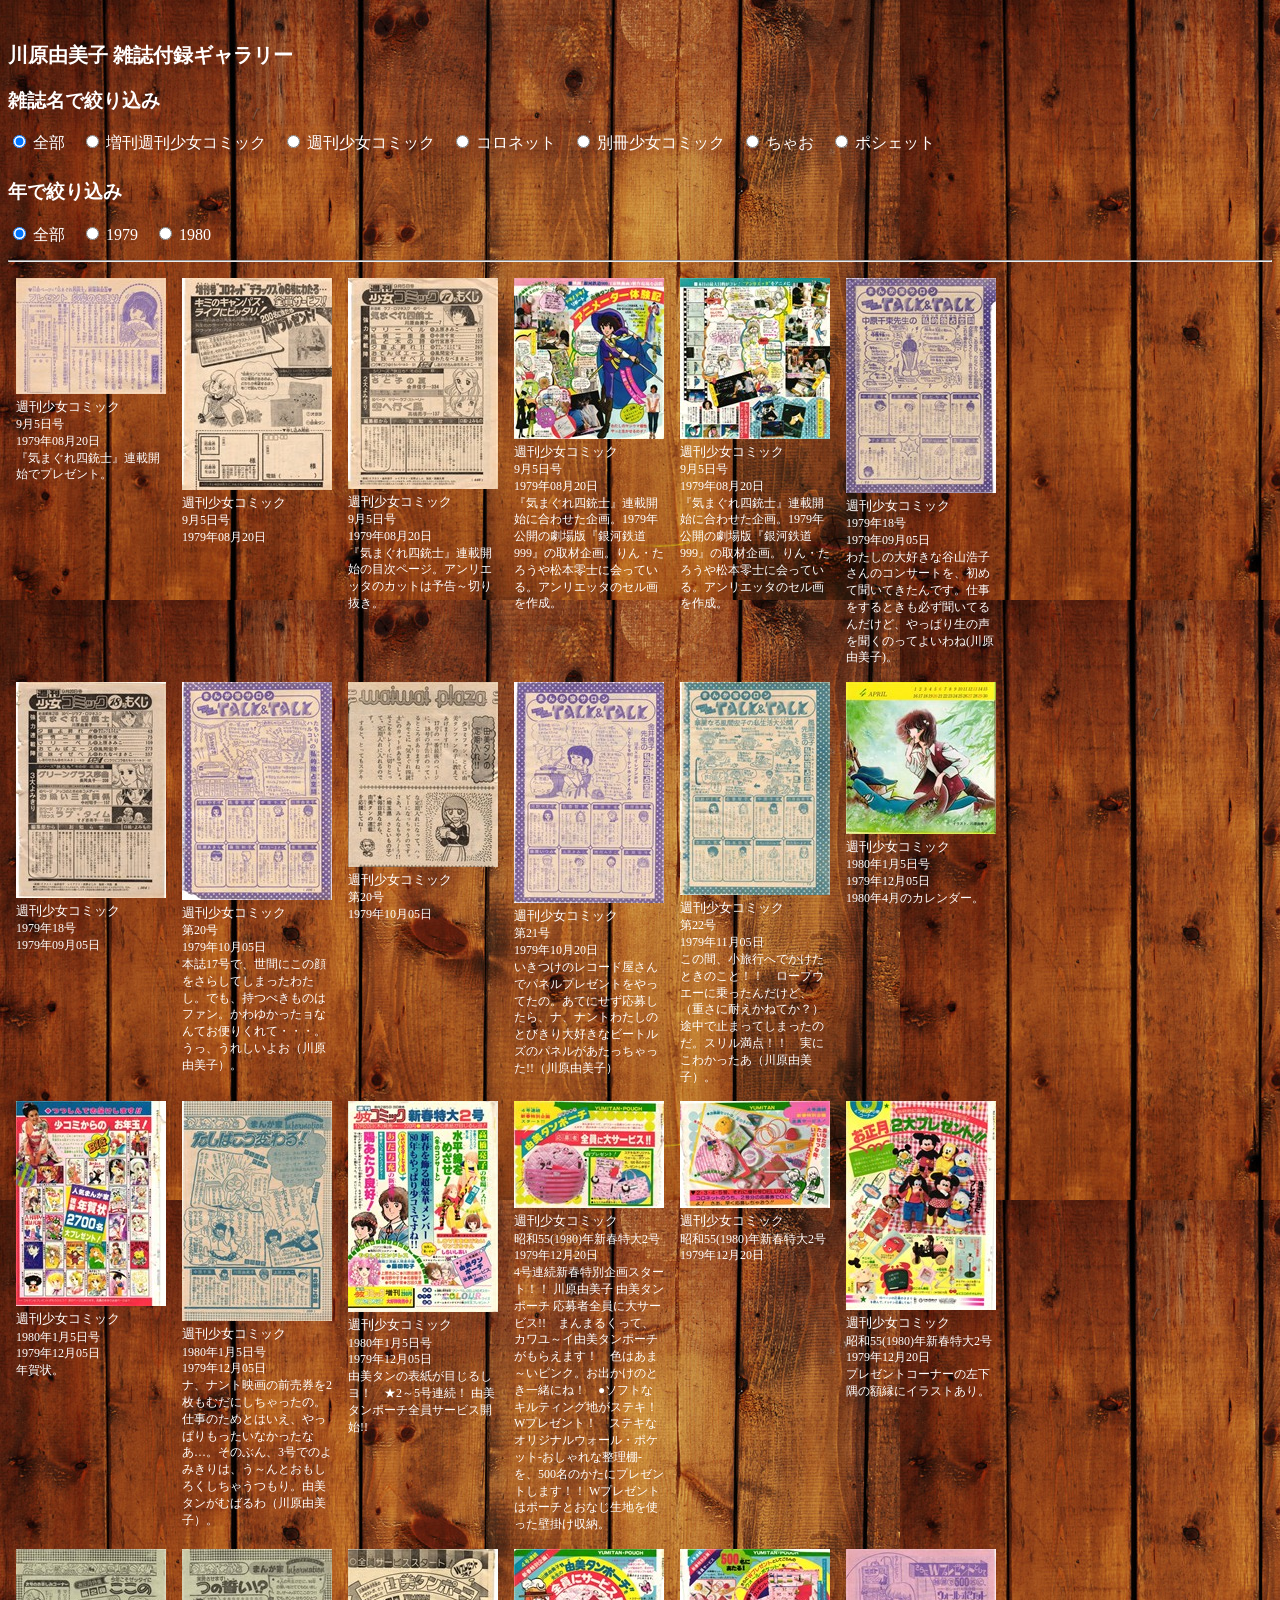
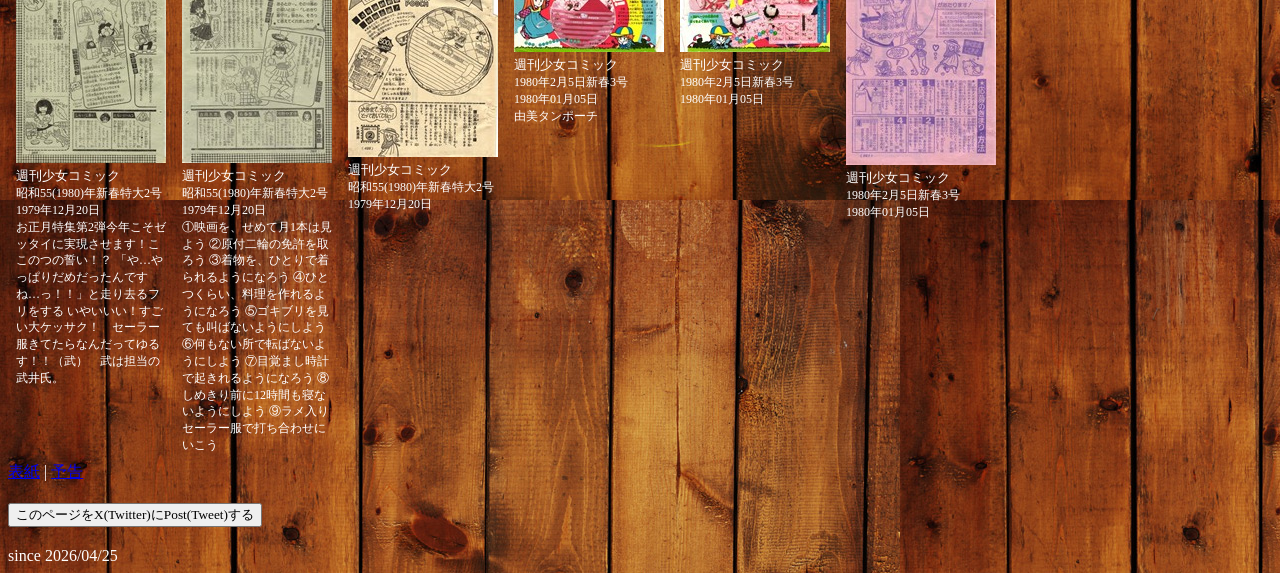
==== appendix.html @ 7e4a9cc9 "自動更新 - 雑誌名: 週刊少女コミック - 号数: 1980年2月5日新春3号 - 発行日: 1980年01月05日 - コミット日時: 2026/08/15 20:15:08" ====
﻿﻿
<!DOCTYPE html>
<html lang="ja">
<head>
	<meta charset="utf-8" />
	<title>川原由美子 雑誌付録ギャラリー</title>

	<link rel="stylesheet" href="css/lightbox.css" />

	<!-- 背景専用 CSS -->
	<link rel="stylesheet" href="css/background.css" />

	<!-- ギャラリー専用 CSS -->
	<link rel="stylesheet" href="css/gallery.css" />
</head>
<body>

	<h1>川原由美子 雑誌付録ギャラリー</h1>

	<!-- ========================= -->
	<!-- フィルタ UI プレースホルダ -->
	<!-- ========================= -->

	<div id="filter-area">

		<!-- 雑誌名フィルタ（C# が差し込む） -->
		<div class="filter-block">
			<h3>雑誌名で絞り込み</h3>
			<span class="filter-radio"><label><input type="radio" name="magazine-filter" value="ALL" checked> 全部</label></span>
<span class="filter-radio"><label><input type="radio" name="magazine-filter" value="増刊週刊少女コミック"> 増刊週刊少女コミック</label></span>
<span class="filter-radio"><label><input type="radio" name="magazine-filter" value="週刊少女コミック"> 週刊少女コミック</label></span>
<span class="filter-radio"><label><input type="radio" name="magazine-filter" value="コロネット"> コロネット</label></span>
<span class="filter-radio"><label><input type="radio" name="magazine-filter" value="別冊少女コミック"> 別冊少女コミック</label></span>
<span class="filter-radio"><label><input type="radio" name="magazine-filter" value="ちゃお"> ちゃお</label></span>
<span class="filter-radio"><label><input type="radio" name="magazine-filter" value="ポシェット"> ポシェット</label></span>

		</div>

		<!-- 年フィルタ（C# が差し込む） -->
		<div class="filter-block">
			<h3>年で絞り込み</h3>
			<span class="filter-radio"><label><input type="radio" name="year-filter" value="ALL" checked> 全部</label></span>
<span class="filter-radio"><label><input type="radio" name="year-filter" value="1979"> 1979</label></span>
<span class="filter-radio"><label><input type="radio" name="year-filter" value="1980"> 1980</label></span>

		</div>

	</div>

	<hr />

	<!-- ========================= -->
	<!-- ギャラリー本体 -->
	<!-- ========================= -->
	<table class="magazine">
<tr class="mag">
  <td data-mag="週刊少女コミック" data-year="1979">
<p class="magcover">
  <a href="images/big/1979年08月20日_週刊少女コミック_9月5日号_01.jpg" data-lightbox="kawahara" data-title="週刊少女コミック 1979年08月20日 9月5日号 川原由美子">
<img src="images/thumbnail/1979年08月20日_週刊少女コミック_9月5日号_01.jpg" width="150" alt="1979年08月20日" />
  </a>
</p>
<p class="detail">
  <span class="magazine-name">週刊少女コミック</span><br />
  <span class="japanese-text">9月5日号</span><br />
  <span class="japanese-text">1979年08月20日</span><br />
  <span class="japanese-text">『気まぐれ四銃士』連載開始でプレゼント。</span><br />
</p>
  </td>
  <td data-mag="週刊少女コミック" data-year="1979">
<p class="magcover">
  <a href="images/big/1979年08月20日_週刊少女コミック_9月5日号_04.jpg" data-lightbox="kawahara" data-title="週刊少女コミック 1979年08月20日 9月5日号 川原由美子">
<img src="images/thumbnail/1979年08月20日_週刊少女コミック_9月5日号_04.jpg" width="150" alt="1979年08月20日" />
  </a>
</p>
<p class="detail">
  <span class="magazine-name">週刊少女コミック</span><br />
  <span class="japanese-text">9月5日号</span><br />
  <span class="japanese-text">1979年08月20日</span><br />
  <span class="japanese-text"></span><br />
</p>
  </td>
  <td data-mag="週刊少女コミック" data-year="1979">
<p class="magcover">
  <a href="images/big/1979年08月20日_週刊少女コミック_9月5日号_05.jpg" data-lightbox="kawahara" data-title="週刊少女コミック 1979年08月20日 9月5日号 川原由美子">
<img src="images/thumbnail/1979年08月20日_週刊少女コミック_9月5日号_05.jpg" width="150" alt="1979年08月20日" />
  </a>
</p>
<p class="detail">
  <span class="magazine-name">週刊少女コミック</span><br />
  <span class="japanese-text">9月5日号</span><br />
  <span class="japanese-text">1979年08月20日</span><br />
  <span class="japanese-text">『気まぐれ四銃士』連載開始の目次ページ。アンリエッタのカットは予告～切り抜き。</span><br />
</p>
  </td>
  <td data-mag="週刊少女コミック" data-year="1979">
<p class="magcover">
  <a href="images/big/1979年08月20日_週刊少女コミック_9月5日号_06.jpg" data-lightbox="kawahara" data-title="週刊少女コミック 1979年08月20日 9月5日号 川原由美子">
<img src="images/thumbnail/1979年08月20日_週刊少女コミック_9月5日号_06.jpg" width="150" alt="1979年08月20日" />
  </a>
</p>
<p class="detail">
  <span class="magazine-name">週刊少女コミック</span><br />
  <span class="japanese-text">9月5日号</span><br />
  <span class="japanese-text">1979年08月20日</span><br />
  <span class="japanese-text">『気まぐれ四銃士』連載開始に合わせた企画。1979年公開の劇場版『銀河鉄道999』の取材企画。りん・たろうや松本零士に会っている。アンリエッタのセル画を作成。</span><br />
</p>
  </td>
  <td data-mag="週刊少女コミック" data-year="1979">
<p class="magcover">
  <a href="images/big/1979年08月20日_週刊少女コミック_9月5日号_07.jpg" data-lightbox="kawahara" data-title="週刊少女コミック 1979年08月20日 9月5日号 川原由美子">
<img src="images/thumbnail/1979年08月20日_週刊少女コミック_9月5日号_07.jpg" width="150" alt="1979年08月20日" />
  </a>
</p>
<p class="detail">
  <span class="magazine-name">週刊少女コミック</span><br />
  <span class="japanese-text">9月5日号</span><br />
  <span class="japanese-text">1979年08月20日</span><br />
  <span class="japanese-text">『気まぐれ四銃士』連載開始に合わせた企画。1979年公開の劇場版『銀河鉄道999』の取材企画。りん・たろうや松本零士に会っている。アンリエッタのセル画を作成。</span><br />
</p>
  </td>
  <td data-mag="週刊少女コミック" data-year="1979">
<p class="magcover">
  <a href="images/big/1979年09月05日_週刊少女コミック_1979年18号_01.jpg" data-lightbox="kawahara" data-title="週刊少女コミック 1979年09月05日 1979年18号 川原由美子">
<img src="images/thumbnail/1979年09月05日_週刊少女コミック_1979年18号_01.jpg" width="150" alt="1979年09月05日" />
  </a>
</p>
<p class="detail">
  <span class="magazine-name">週刊少女コミック</span><br />
  <span class="japanese-text">1979年18号</span><br />
  <span class="japanese-text">1979年09月05日</span><br />
  <span class="japanese-text">わたしの大好きな谷山浩子さんのコンサートを、初めて聞いてきたんです。仕事をするときも必ず聞いてるんだけど、やっぱり生の声を聞くのってよいわね(川原由美子)。</span><br />
</p>
  </td>
</tr>
<tr class="mag">
  <td data-mag="週刊少女コミック" data-year="1979">
<p class="magcover">
  <a href="images/big/1979年09月05日_週刊少女コミック_1979年18号_03.jpg" data-lightbox="kawahara" data-title="週刊少女コミック 1979年09月05日 1979年18号 川原由美子">
<img src="images/thumbnail/1979年09月05日_週刊少女コミック_1979年18号_03.jpg" width="150" alt="1979年09月05日" />
  </a>
</p>
<p class="detail">
  <span class="magazine-name">週刊少女コミック</span><br />
  <span class="japanese-text">1979年18号</span><br />
  <span class="japanese-text">1979年09月05日</span><br />
  <span class="japanese-text"></span><br />
</p>
  </td>
  <td data-mag="週刊少女コミック" data-year="1979">
<p class="magcover">
  <a href="images/big/1979年10月05日_週刊少女コミック_第20号_01.jpg" data-lightbox="kawahara" data-title="週刊少女コミック 1979年10月05日 第20号 川原由美子">
<img src="images/thumbnail/1979年10月05日_週刊少女コミック_第20号_01.jpg" width="150" alt="1979年10月05日" />
  </a>
</p>
<p class="detail">
  <span class="magazine-name">週刊少女コミック</span><br />
  <span class="japanese-text">第20号</span><br />
  <span class="japanese-text">1979年10月05日</span><br />
  <span class="japanese-text">本誌17号で、世間にこの顔をさらしてしまったわたし。でも、持つべきものはファン。かわゆかったョなんてお便りくれて・・・。うっ、うれしいよお（川原由美子）。</span><br />
</p>
  </td>
  <td data-mag="週刊少女コミック" data-year="1979">
<p class="magcover">
  <a href="images/big/1979年10月05日_週刊少女コミック_第20号_04.jpg" data-lightbox="kawahara" data-title="週刊少女コミック 1979年10月05日 第20号 川原由美子">
<img src="images/thumbnail/1979年10月05日_週刊少女コミック_第20号_04.jpg" width="150" alt="1979年10月05日" />
  </a>
</p>
<p class="detail">
  <span class="magazine-name">週刊少女コミック</span><br />
  <span class="japanese-text">第20号</span><br />
  <span class="japanese-text">1979年10月05日</span><br />
  <span class="japanese-text"></span><br />
</p>
  </td>
  <td data-mag="週刊少女コミック" data-year="1979">
<p class="magcover">
  <a href="images/big/1979年10月20日_週刊少女コミック_第21号.jpg" data-lightbox="kawahara" data-title="週刊少女コミック 1979年10月20日 第21号 川原由美子">
<img src="images/thumbnail/1979年10月20日_週刊少女コミック_第21号.jpg" width="150" alt="1979年10月20日" />
  </a>
</p>
<p class="detail">
  <span class="magazine-name">週刊少女コミック</span><br />
  <span class="japanese-text">第21号</span><br />
  <span class="japanese-text">1979年10月20日</span><br />
  <span class="japanese-text">いきつけのレコード屋さんでパネルプレゼントをやってたの。あてにせず応募したら、ナ、ナントわたしのとびきり大好きなビートルズのパネルがあたっちゃった!!（川原由美子）</span><br />
</p>
  </td>
  <td data-mag="週刊少女コミック" data-year="1979">
<p class="magcover">
  <a href="images/big/1979年11月05日_週刊少女コミック_第22号_01.jpg" data-lightbox="kawahara" data-title="週刊少女コミック 1979年11月05日 第22号 川原由美子">
<img src="images/thumbnail/1979年11月05日_週刊少女コミック_第22号_01.jpg" width="150" alt="1979年11月05日" />
  </a>
</p>
<p class="detail">
  <span class="magazine-name">週刊少女コミック</span><br />
  <span class="japanese-text">第22号</span><br />
  <span class="japanese-text">1979年11月05日</span><br />
  <span class="japanese-text">この間、小旅行へでかけたときのこと！！　ロープウエーに乗ったんだけど、（重さに耐えかねてか？）途中で止まってしまったのだ。スリル満点！！　実にこわかったあ（川原由美子）。</span><br />
</p>
  </td>
  <td data-mag="週刊少女コミック" data-year="1979">
<p class="magcover">
  <a href="images/big/1979年12月05日_週刊少女コミック_1980年1月5日号.jpg" data-lightbox="kawahara" data-title="週刊少女コミック 1979年12月05日 1980年1月5日号 川原由美子">
<img src="images/thumbnail/1979年12月05日_週刊少女コミック_1980年1月5日号.jpg" width="150" alt="1979年12月05日" />
  </a>
</p>
<p class="detail">
  <span class="magazine-name">週刊少女コミック</span><br />
  <span class="japanese-text">1980年1月5日号</span><br />
  <span class="japanese-text">1979年12月05日</span><br />
  <span class="japanese-text">1980年4月のカレンダー。</span><br />
</p>
  </td>
</tr>
<tr class="mag">
  <td data-mag="週刊少女コミック" data-year="1979">
<p class="magcover">
  <a href="images/big/1979年12月05日_週刊少女コミック_1980年1月5日号_01.jpg" data-lightbox="kawahara" data-title="週刊少女コミック 1979年12月05日 1980年1月5日号 川原由美子">
<img src="images/thumbnail/1979年12月05日_週刊少女コミック_1980年1月5日号_01.jpg" width="150" alt="1979年12月05日" />
  </a>
</p>
<p class="detail">
  <span class="magazine-name">週刊少女コミック</span><br />
  <span class="japanese-text">1980年1月5日号</span><br />
  <span class="japanese-text">1979年12月05日</span><br />
  <span class="japanese-text">年賀状。</span><br />
</p>
  </td>
  <td data-mag="週刊少女コミック" data-year="1979">
<p class="magcover">
  <a href="images/big/1979年12月05日_週刊少女コミック_1980年1月5日号_02.jpg" data-lightbox="kawahara" data-title="週刊少女コミック 1979年12月05日 1980年1月5日号 川原由美子">
<img src="images/thumbnail/1979年12月05日_週刊少女コミック_1980年1月5日号_02.jpg" width="150" alt="1979年12月05日" />
  </a>
</p>
<p class="detail">
  <span class="magazine-name">週刊少女コミック</span><br />
  <span class="japanese-text">1980年1月5日号</span><br />
  <span class="japanese-text">1979年12月05日</span><br />
  <span class="japanese-text">ナ、ナント映画の前売券を2枚もむだにしちゃったの。仕事のためとはいえ、やっぱりもったいなかったなあ…。そのぶん、3号でのよみきりは、う～んとおもしろくしちゃうつもり。由美タンがむばるわ（川原由美子）。</span><br />
</p>
  </td>
  <td data-mag="週刊少女コミック" data-year="1979">
<p class="magcover">
  <a href="images/big/1979年12月05日_週刊少女コミック_1980年1月5日号_08.jpg" data-lightbox="kawahara" data-title="週刊少女コミック 1979年12月05日 1980年1月5日号 川原由美子">
<img src="images/thumbnail/1979年12月05日_週刊少女コミック_1980年1月5日号_08.jpg" width="150" alt="1979年12月05日" />
  </a>
</p>
<p class="detail">
  <span class="magazine-name">週刊少女コミック</span><br />
  <span class="japanese-text">1980年1月5日号</span><br />
  <span class="japanese-text">1979年12月05日</span><br />
  <span class="japanese-text">由美タンの表紙が目じるしヨ！　★2～5号連続！ 由美タンポーチ全員サービス開始!!</span><br />
</p>
  </td>
  <td data-mag="週刊少女コミック" data-year="1979">
<p class="magcover">
  <a href="images/big/1979年12月20日_週刊少女コミック_ 昭和55(1980)年新春特大2号.jpg" data-lightbox="kawahara" data-title="週刊少女コミック 1979年12月20日  昭和55(1980)年新春特大2号 川原由美子">
<img src="images/thumbnail/1979年12月20日_週刊少女コミック_ 昭和55(1980)年新春特大2号.jpg" width="150" alt="1979年12月20日" />
  </a>
</p>
<p class="detail">
  <span class="magazine-name">週刊少女コミック</span><br />
  <span class="japanese-text"> 昭和55(1980)年新春特大2号</span><br />
  <span class="japanese-text">1979年12月20日</span><br />
  <span class="japanese-text">4号連続新春特別企画スタート！！ 川原由美子 由美タンポーチ 応募者全員に大サービス!!　まんまるくって、カワユ～イ由美タンポーチがもらえます！　色はあま～いピンク。お出かけのとき一緒にね！　●ソフトなキルティング地がステキ！　Wプレゼント！　ステキなオリジナルウォール・ポケット-おしゃれな整理棚-を、500名のかたにプレゼントします！！ Wプレゼントはポーチとおなじ生地を使った壁掛け収納。</span><br />
</p>
  </td>
  <td data-mag="週刊少女コミック" data-year="1979">
<p class="magcover">
  <a href="images/big/1979年12月20日_週刊少女コミック_ 昭和55(1980)年新春特大2号_01.jpg" data-lightbox="kawahara" data-title="週刊少女コミック 1979年12月20日  昭和55(1980)年新春特大2号 川原由美子">
<img src="images/thumbnail/1979年12月20日_週刊少女コミック_ 昭和55(1980)年新春特大2号_01.jpg" width="150" alt="1979年12月20日" />
  </a>
</p>
<p class="detail">
  <span class="magazine-name">週刊少女コミック</span><br />
  <span class="japanese-text"> 昭和55(1980)年新春特大2号</span><br />
  <span class="japanese-text">1979年12月20日</span><br />
  <span class="japanese-text"></span><br />
</p>
  </td>
  <td data-mag="週刊少女コミック" data-year="1979">
<p class="magcover">
  <a href="images/big/1979年12月20日_週刊少女コミック_ 昭和55(1980)年新春特大2号_02.jpg" data-lightbox="kawahara" data-title="週刊少女コミック 1979年12月20日  昭和55(1980)年新春特大2号 川原由美子">
<img src="images/thumbnail/1979年12月20日_週刊少女コミック_ 昭和55(1980)年新春特大2号_02.jpg" width="150" alt="1979年12月20日" />
  </a>
</p>
<p class="detail">
  <span class="magazine-name">週刊少女コミック</span><br />
  <span class="japanese-text"> 昭和55(1980)年新春特大2号</span><br />
  <span class="japanese-text">1979年12月20日</span><br />
  <span class="japanese-text">プレゼントコーナーの左下隅の額縁にイラストあり。</span><br />
</p>
  </td>
</tr>
<tr class="mag">
  <td data-mag="週刊少女コミック" data-year="1979">
<p class="magcover">
  <a href="images/big/1979年12月20日_週刊少女コミック_ 昭和55(1980)年新春特大2号_08.jpg" data-lightbox="kawahara" data-title="週刊少女コミック 1979年12月20日  昭和55(1980)年新春特大2号 川原由美子">
<img src="images/thumbnail/1979年12月20日_週刊少女コミック_ 昭和55(1980)年新春特大2号_08.jpg" width="150" alt="1979年12月20日" />
  </a>
</p>
<p class="detail">
  <span class="magazine-name">週刊少女コミック</span><br />
  <span class="japanese-text"> 昭和55(1980)年新春特大2号</span><br />
  <span class="japanese-text">1979年12月20日</span><br />
  <span class="japanese-text">お正月特集第2弾今年こそゼッタイに実現させます！ここのつの誓い！？ 「や…やっぱりだめだったんですね…っ！！」と走り去るフリをする いやいいい！すごい大ケッサク！　セーラー服きてたらなんだってゆるす！！（武）　武は担当の武井氏。</span><br />
</p>
  </td>
  <td data-mag="週刊少女コミック" data-year="1979">
<p class="magcover">
  <a href="images/big/1979年12月20日_週刊少女コミック_ 昭和55(1980)年新春特大2号_09.jpg" data-lightbox="kawahara" data-title="週刊少女コミック 1979年12月20日  昭和55(1980)年新春特大2号 川原由美子">
<img src="images/thumbnail/1979年12月20日_週刊少女コミック_ 昭和55(1980)年新春特大2号_09.jpg" width="150" alt="1979年12月20日" />
  </a>
</p>
<p class="detail">
  <span class="magazine-name">週刊少女コミック</span><br />
  <span class="japanese-text"> 昭和55(1980)年新春特大2号</span><br />
  <span class="japanese-text">1979年12月20日</span><br />
  <span class="japanese-text">①映画を、せめて月1本は見よう ②原付二輪の免許を取ろう ③着物を、ひとりで着られるようになろう ④ひとつくらい、料理を作れるようになろう ⑤ゴキブリを見ても叫ばないようにしよう ⑥何もない所で転ばないようにしよう ⑦目覚まし時計で起きれるようになろう ⑧しめきり前に12時間も寝ないようにしよう ⑨ラメ入りセーラー服で打ち合わせにいこう</span><br />
</p>
  </td>
  <td data-mag="週刊少女コミック" data-year="1979">
<p class="magcover">
  <a href="images/big/1979年12月20日_週刊少女コミック_ 昭和55(1980)年新春特大2号_10.jpg" data-lightbox="kawahara" data-title="週刊少女コミック 1979年12月20日  昭和55(1980)年新春特大2号 川原由美子">
<img src="images/thumbnail/1979年12月20日_週刊少女コミック_ 昭和55(1980)年新春特大2号_10.jpg" width="150" alt="1979年12月20日" />
  </a>
</p>
<p class="detail">
  <span class="magazine-name">週刊少女コミック</span><br />
  <span class="japanese-text"> 昭和55(1980)年新春特大2号</span><br />
  <span class="japanese-text">1979年12月20日</span><br />
  <span class="japanese-text"></span><br />
</p>
  </td>
  <td data-mag="週刊少女コミック" data-year="1980">
<p class="magcover">
  <a href="images/big/1980年01月05日_週刊少女コミック_1980年2月5日新春3号.jpg" data-lightbox="kawahara" data-title="週刊少女コミック 1980年01月05日 1980年2月5日新春3号 川原由美子">
<img src="images/thumbnail/1980年01月05日_週刊少女コミック_1980年2月5日新春3号.jpg" width="150" alt="1980年01月05日" />
  </a>
</p>
<p class="detail">
  <span class="magazine-name">週刊少女コミック</span><br />
  <span class="japanese-text">1980年2月5日新春3号</span><br />
  <span class="japanese-text">1980年01月05日</span><br />
  <span class="japanese-text">由美タンポーチ</span><br />
</p>
  </td>
  <td data-mag="週刊少女コミック" data-year="1980">
<p class="magcover">
  <a href="images/big/1980年01月05日_週刊少女コミック_1980年2月5日新春3号_01.jpg" data-lightbox="kawahara" data-title="週刊少女コミック 1980年01月05日 1980年2月5日新春3号 川原由美子">
<img src="images/thumbnail/1980年01月05日_週刊少女コミック_1980年2月5日新春3号_01.jpg" width="150" alt="1980年01月05日" />
  </a>
</p>
<p class="detail">
  <span class="magazine-name">週刊少女コミック</span><br />
  <span class="japanese-text">1980年2月5日新春3号</span><br />
  <span class="japanese-text">1980年01月05日</span><br />
  <span class="japanese-text"></span><br />
</p>
  </td>
  <td data-mag="週刊少女コミック" data-year="1980">
<p class="magcover">
  <a href="images/big/1980年01月05日_週刊少女コミック_1980年2月5日新春3号_06.jpg" data-lightbox="kawahara" data-title="週刊少女コミック 1980年01月05日 1980年2月5日新春3号 川原由美子">
<img src="images/thumbnail/1980年01月05日_週刊少女コミック_1980年2月5日新春3号_06.jpg" width="150" alt="1980年01月05日" />
  </a>
</p>
<p class="detail">
  <span class="magazine-name">週刊少女コミック</span><br />
  <span class="japanese-text">1980年2月5日新春3号</span><br />
  <span class="japanese-text">1980年01月05日</span><br />
  <span class="japanese-text"></span><br />
</p>
  </td>
</tr>
</table>

<div class="page-links">
    <a href="index.html">表紙</a> |
    <a href="preview.html">予告</a>
</div>

	<div style="margin: 20px 0;">
		<button id="tweetButton">このページをX(Twitter)にPost(Tweet)する</button>
	</div>
	<div>
		since 2026/04/25
	</div>
	<script src="js/lightbox.min.js"></script>
	<script src="js/tweet.js"></script>
	<script src="js/filter.js"></script>
	<!--このページはitems.jsonから生成しました。-->
</body>
</html>
---- css/background.css ----
body {
	font-family: 'Yu Gothic', 'Meiryo', sans-serif;
	/* 背景画像を敷き詰める */
	background-image: url("../images/backbookshelf.jpg");
	background-repeat: repeat;
	background-size: auto;
}
---- css/gallery.css ----
/* ================================
   フォント定義
   ================================ */
/* 英数字 → Ink Free */ @font-face {
	font-family: 'InkFreeOnly';
	src: local('Ink Free');
	unicode-range: U+0020-007F; /* ASCII 英数字 */
}
/* 日本語 → メイリオ */ @font-face {
	font-family: 'MeiryoOnly';
	src: local('Meiryo');
	unicode-range: U+3000-30FF, U+4E00-9FFF; /* 日本語 */
}
/* ================================
   全体
   ================================ */
body {
	color: white;
	font-family: 'DHPGothic-EB';
}

* {
	font-family: 'InkFreeOnly', 'DHPGothic-EB';
}

h1 {
	font-size: 20px;
	margin: 16px 0;
}
/* ================================
   フィルタ(ラジオボタン横並び)
   ================================ */
.filter-radio {
	display: inline-block; /* ★ 横並びにする */
	margin-right: 12px; /* ★ 適度な余白 */
	margin-bottom: 6px; /* ★ 下にも少し余白 */
}
/* ================================
   テーブル
   ================================ */
table.magazine {
	border-collapse: collapse;
}

	table.magazine td {
		padding: 8px;
		vertical-align: top;
	}
/* ================================
   表紙画像
   ================================ */
p.magcover {
	margin: 0 0 4px 0;
}
/* ================================
   詳細テキスト(雑誌名・巻号・日付・コメント)
   ================================ */
p.detail {
	margin: 0;
	width: 150px; /* ★ 画像幅と揃える */
	line-height: 1.4;
}
	/* 1行目(MagazineName)だけフォントサイズ +1 */
	p.detail span.magazine-name {
		font-size: 13px;
		font-family: 'InkFreeOnly', 'DHPGothic-EB';
	}
	/* VolumeText / DateText / Comment の日本語 → メイリオ、英数字 → InkFree */
	p.detail span.japanese-text {
		font-family: 'InkFreeOnly', 'MeiryoOnly';
		font-size: 12px;
	}
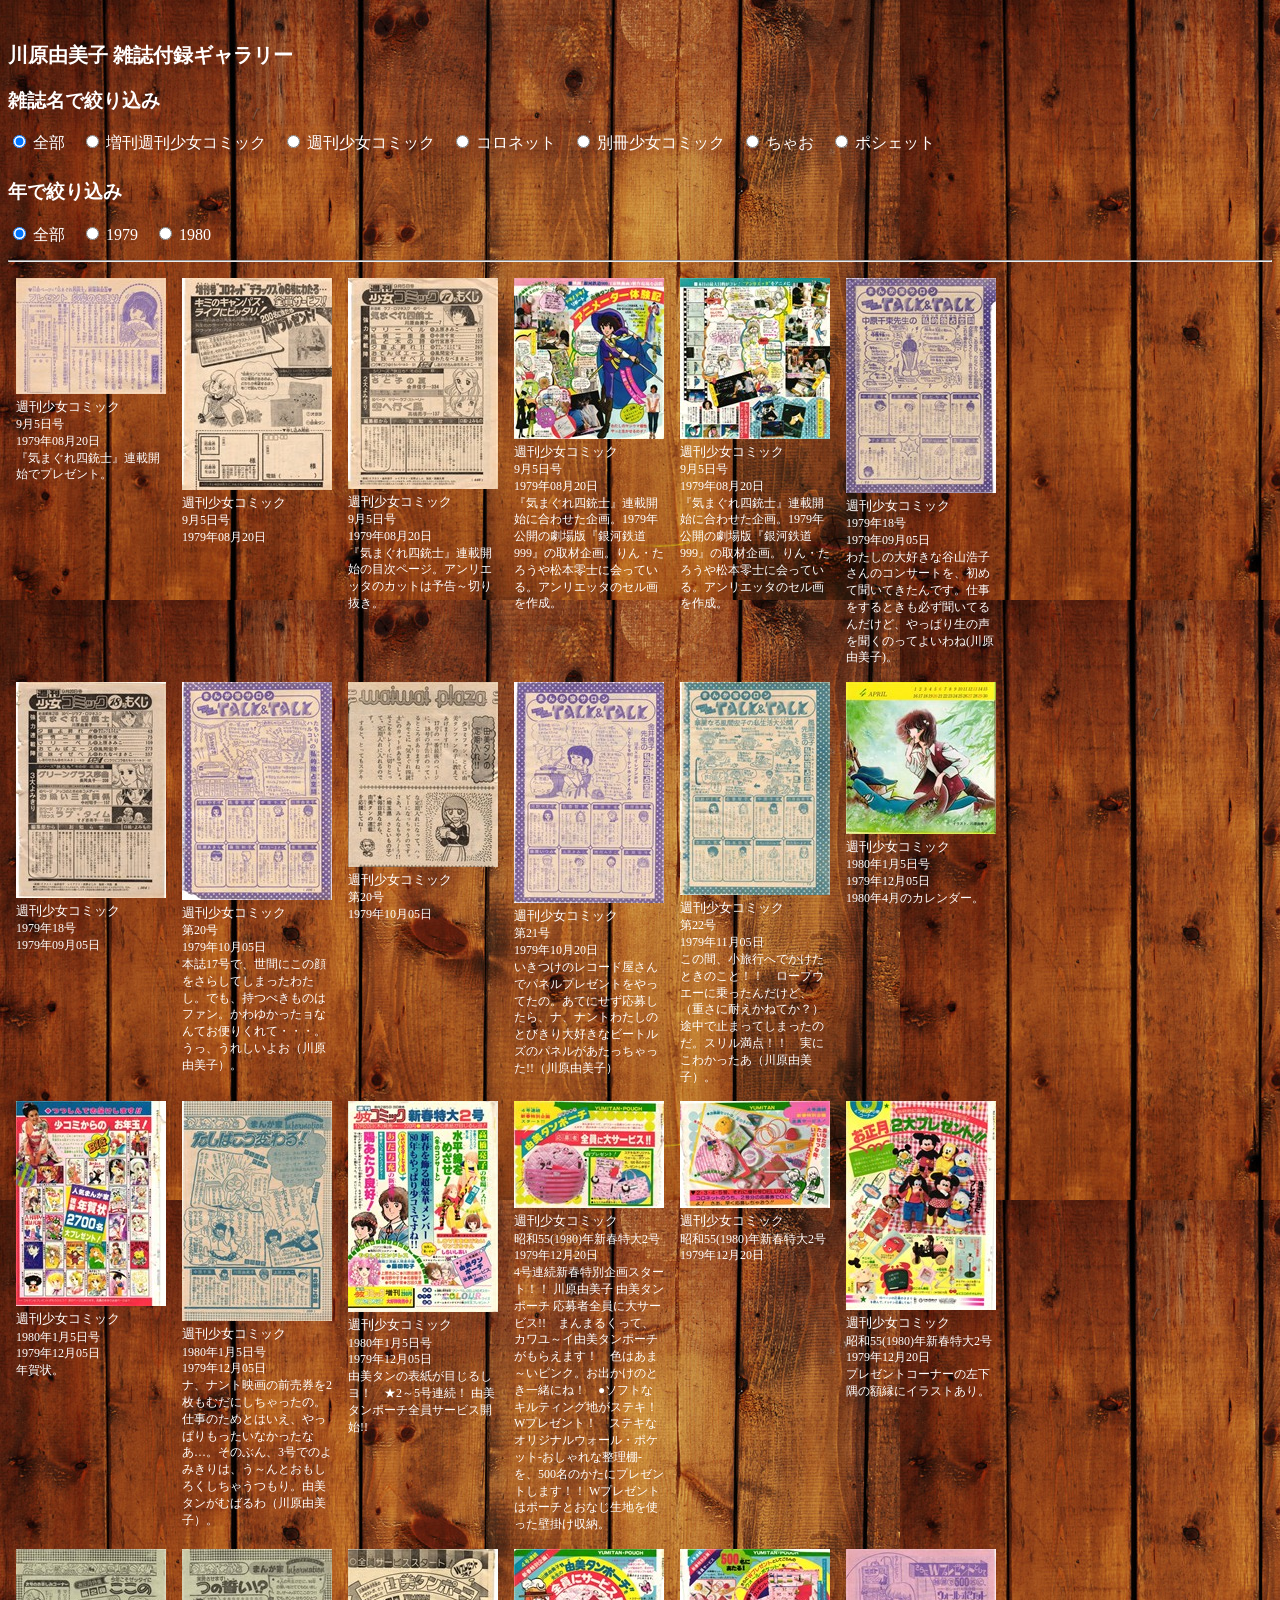
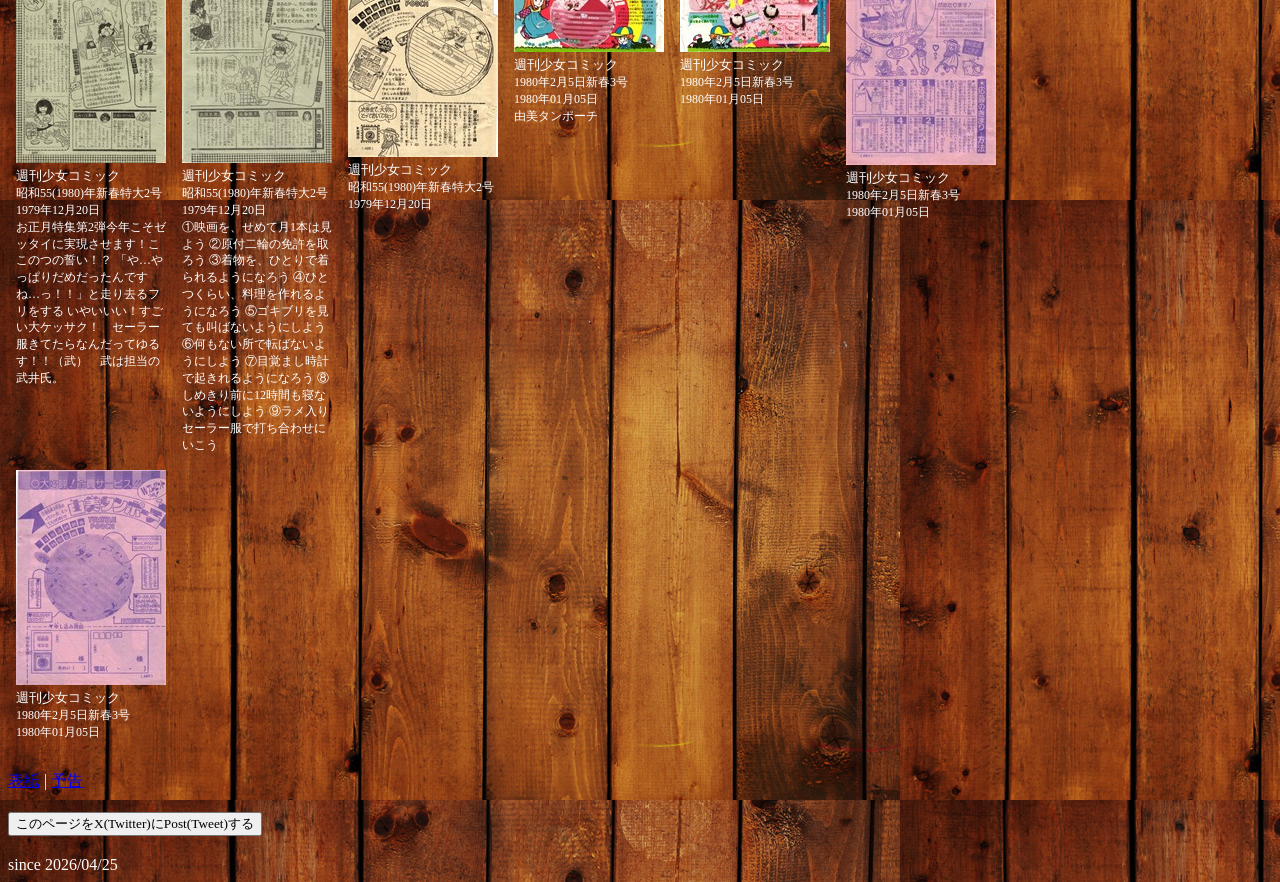
==== commit 2c381239: "自動更新 - 雑誌名: 週刊少女コミック - 号数: 1980年2月5日新春3号 - 発行日: 1980年01月05日 - コミット日時: 2026/08/15 20:16:15" ====
--- a/appendix.html
+++ b/appendix.html
@@ -363,6 +363,21 @@
 <p class="magcover">
   <a href="images/big/1980年01月05日_週刊少女コミック_1980年2月5日新春3号_06.jpg" data-lightbox="kawahara" data-title="週刊少女コミック 1980年01月05日 1980年2月5日新春3号 川原由美子">
 <img src="images/thumbnail/1980年01月05日_週刊少女コミック_1980年2月5日新春3号_06.jpg" width="150" alt="1980年01月05日" />
+  </a>
+</p>
+<p class="detail">
+  <span class="magazine-name">週刊少女コミック</span><br />
+  <span class="japanese-text">1980年2月5日新春3号</span><br />
+  <span class="japanese-text">1980年01月05日</span><br />
+  <span class="japanese-text"></span><br />
+</p>
+  </td>
+</tr>
+<tr class="mag">
+  <td data-mag="週刊少女コミック" data-year="1980">
+<p class="magcover">
+  <a href="images/big/1980年01月05日_週刊少女コミック_1980年2月5日新春3号_07.jpg" data-lightbox="kawahara" data-title="週刊少女コミック 1980年01月05日 1980年2月5日新春3号 川原由美子">
+<img src="images/thumbnail/1980年01月05日_週刊少女コミック_1980年2月5日新春3号_07.jpg" width="150" alt="1980年01月05日" />
   </a>
 </p>
 <p class="detail">
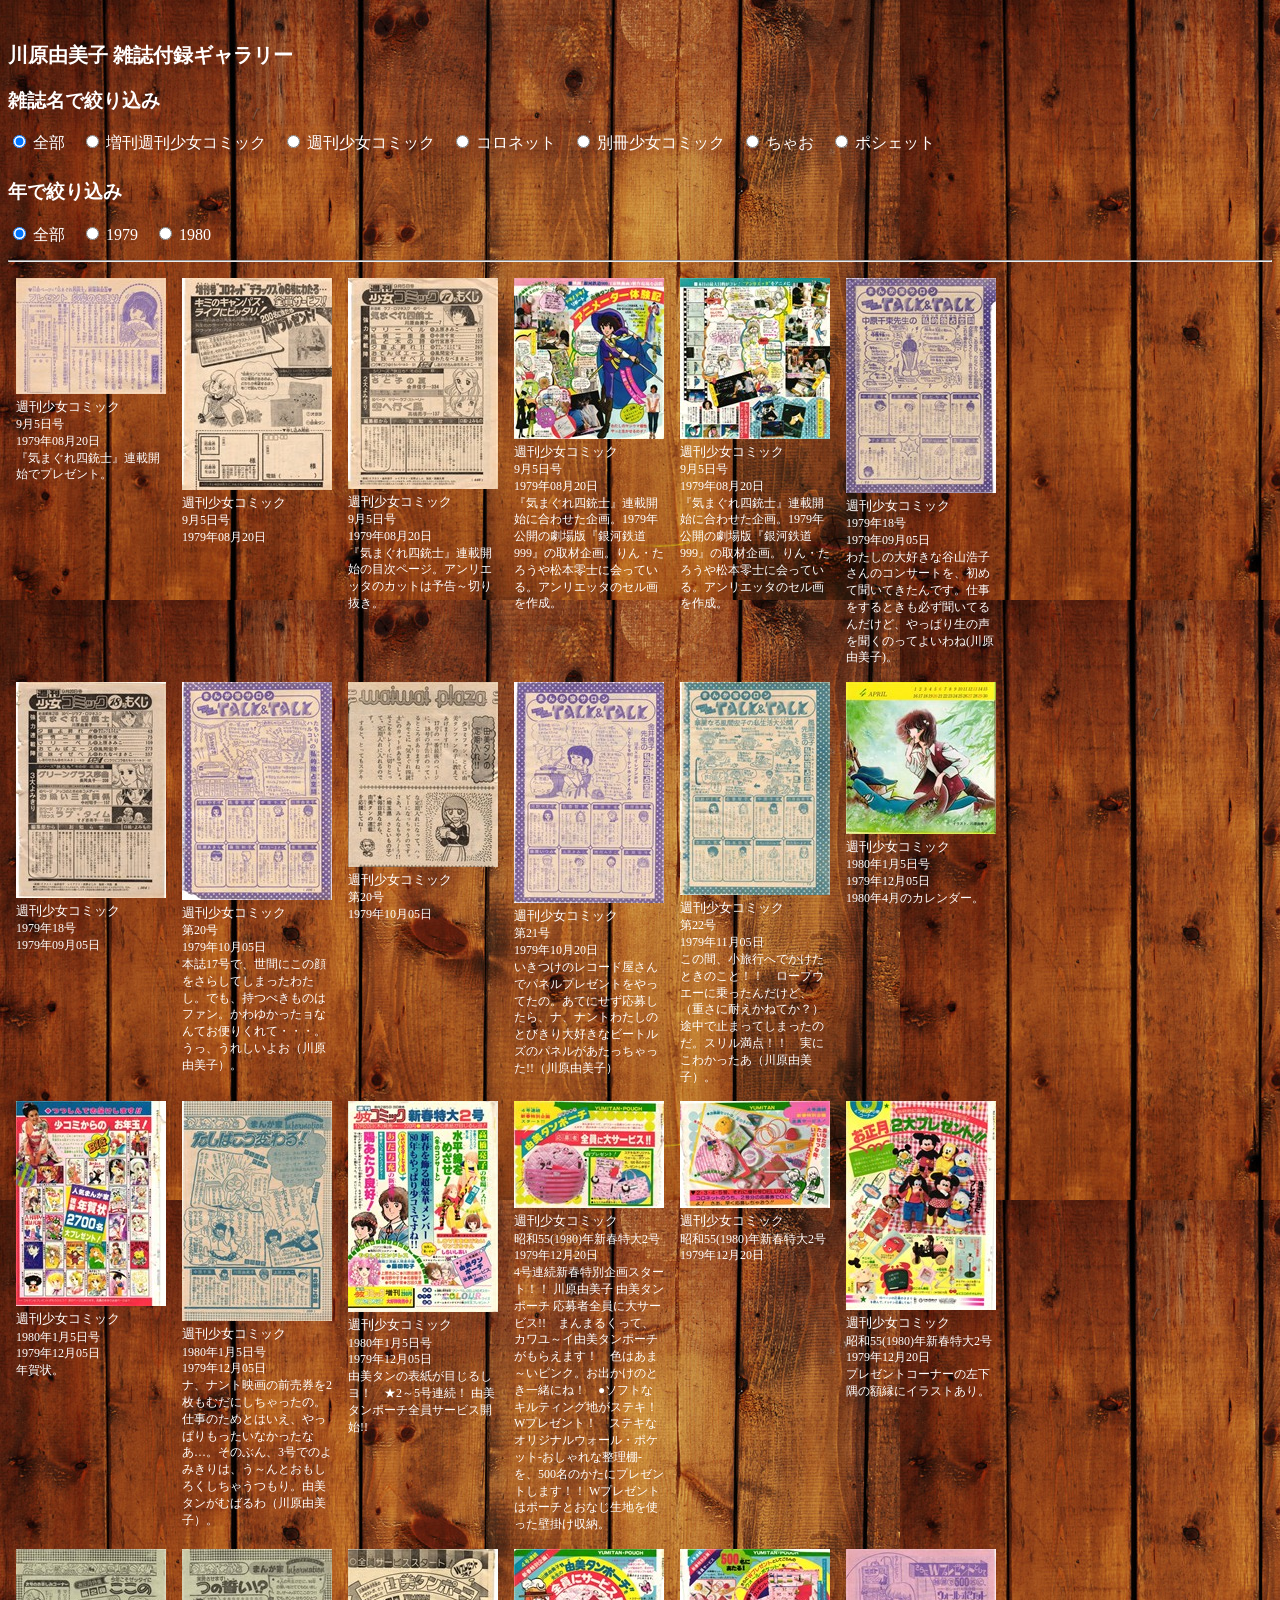
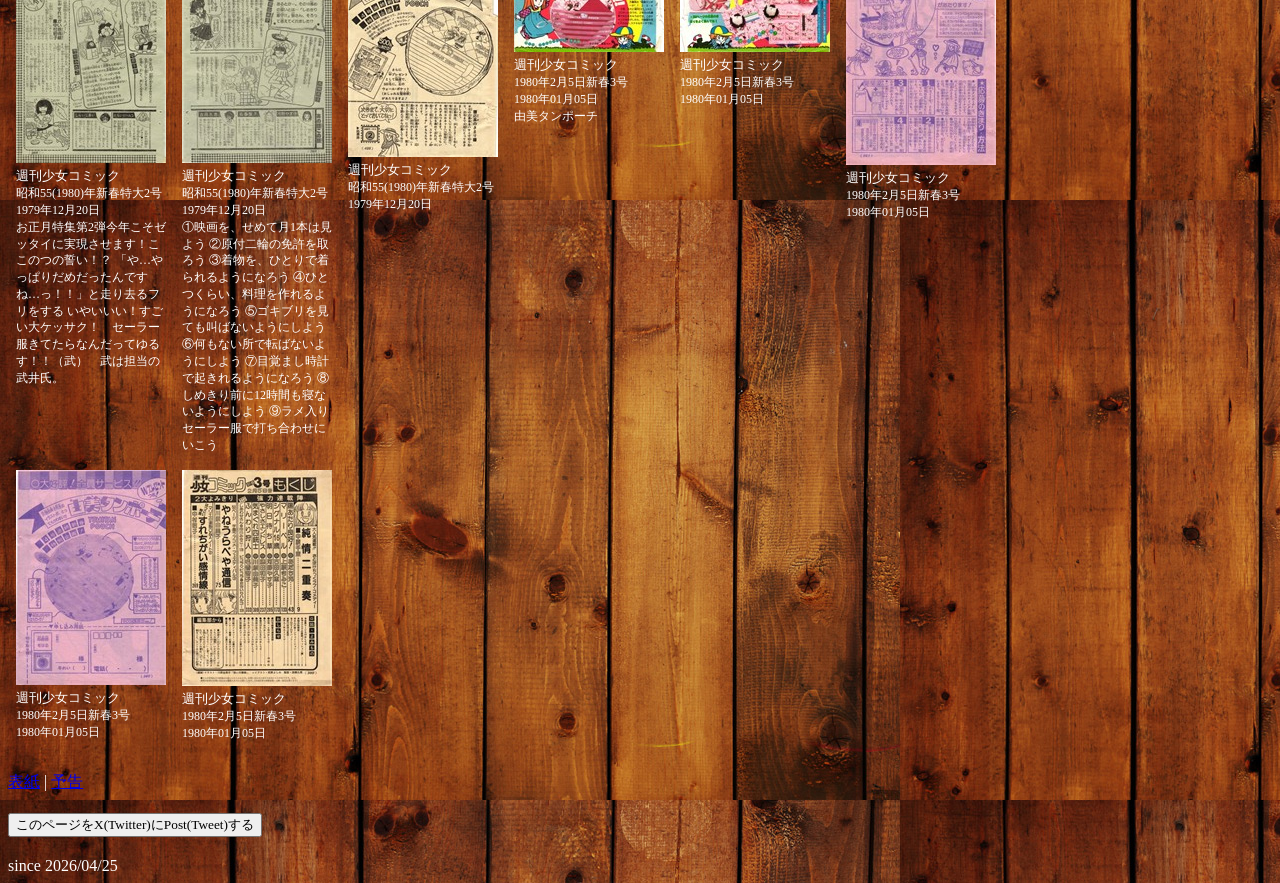
==== commit 6daafe32: "自動更新 - 雑誌名: 週刊少女コミック - 号数: 1980年2月5日新春3号 - 発行日: 1980年01月05日 - コミット日時: 2026/08/15 20:17:56" ====
--- a/appendix.html
+++ b/appendix.html
@@ -378,6 +378,19 @@
 <p class="magcover">
   <a href="images/big/1980年01月05日_週刊少女コミック_1980年2月5日新春3号_07.jpg" data-lightbox="kawahara" data-title="週刊少女コミック 1980年01月05日 1980年2月5日新春3号 川原由美子">
 <img src="images/thumbnail/1980年01月05日_週刊少女コミック_1980年2月5日新春3号_07.jpg" width="150" alt="1980年01月05日" />
+  </a>
+</p>
+<p class="detail">
+  <span class="magazine-name">週刊少女コミック</span><br />
+  <span class="japanese-text">1980年2月5日新春3号</span><br />
+  <span class="japanese-text">1980年01月05日</span><br />
+  <span class="japanese-text"></span><br />
+</p>
+  </td>
+  <td data-mag="週刊少女コミック" data-year="1980">
+<p class="magcover">
+  <a href="images/big/1980年01月05日_週刊少女コミック_1980年2月5日新春3号_08.jpg" data-lightbox="kawahara" data-title="週刊少女コミック 1980年01月05日 1980年2月5日新春3号 川原由美子">
+<img src="images/thumbnail/1980年01月05日_週刊少女コミック_1980年2月5日新春3号_08.jpg" width="150" alt="1980年01月05日" />
   </a>
 </p>
 <p class="detail">
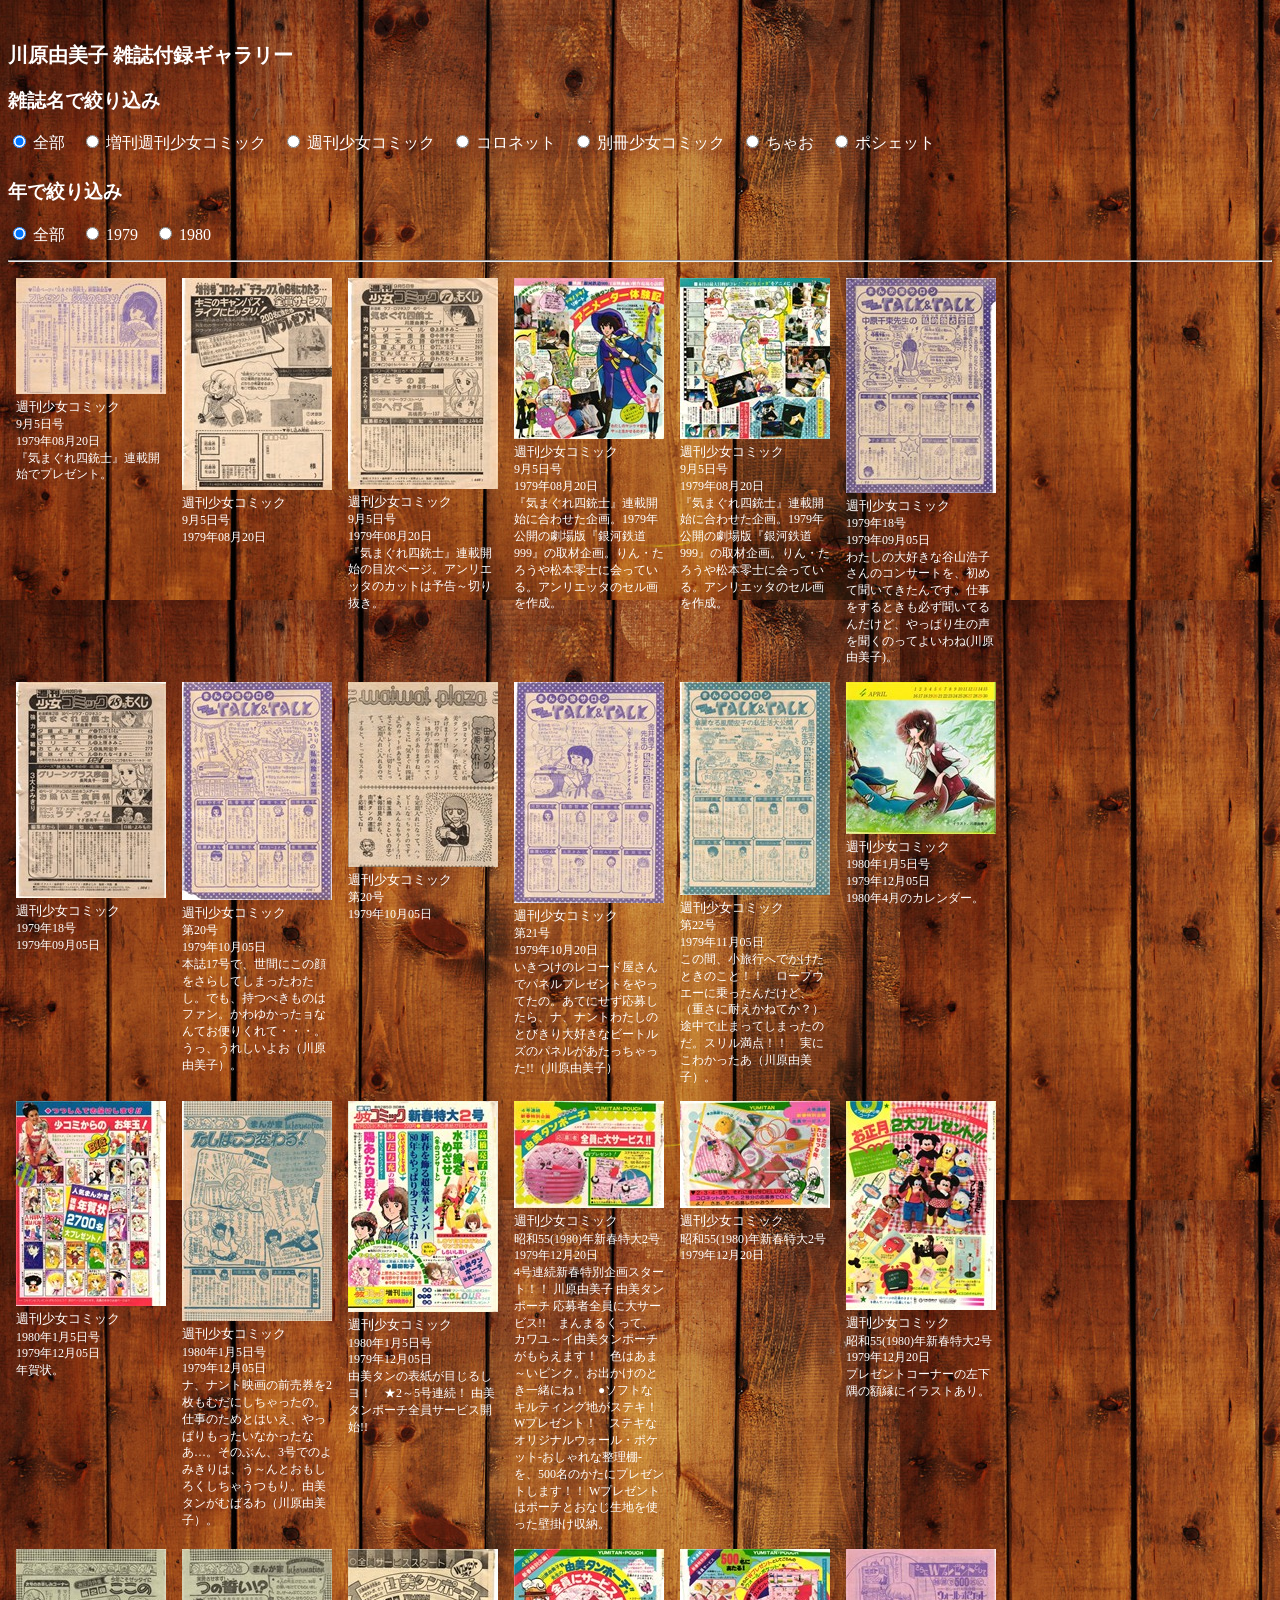
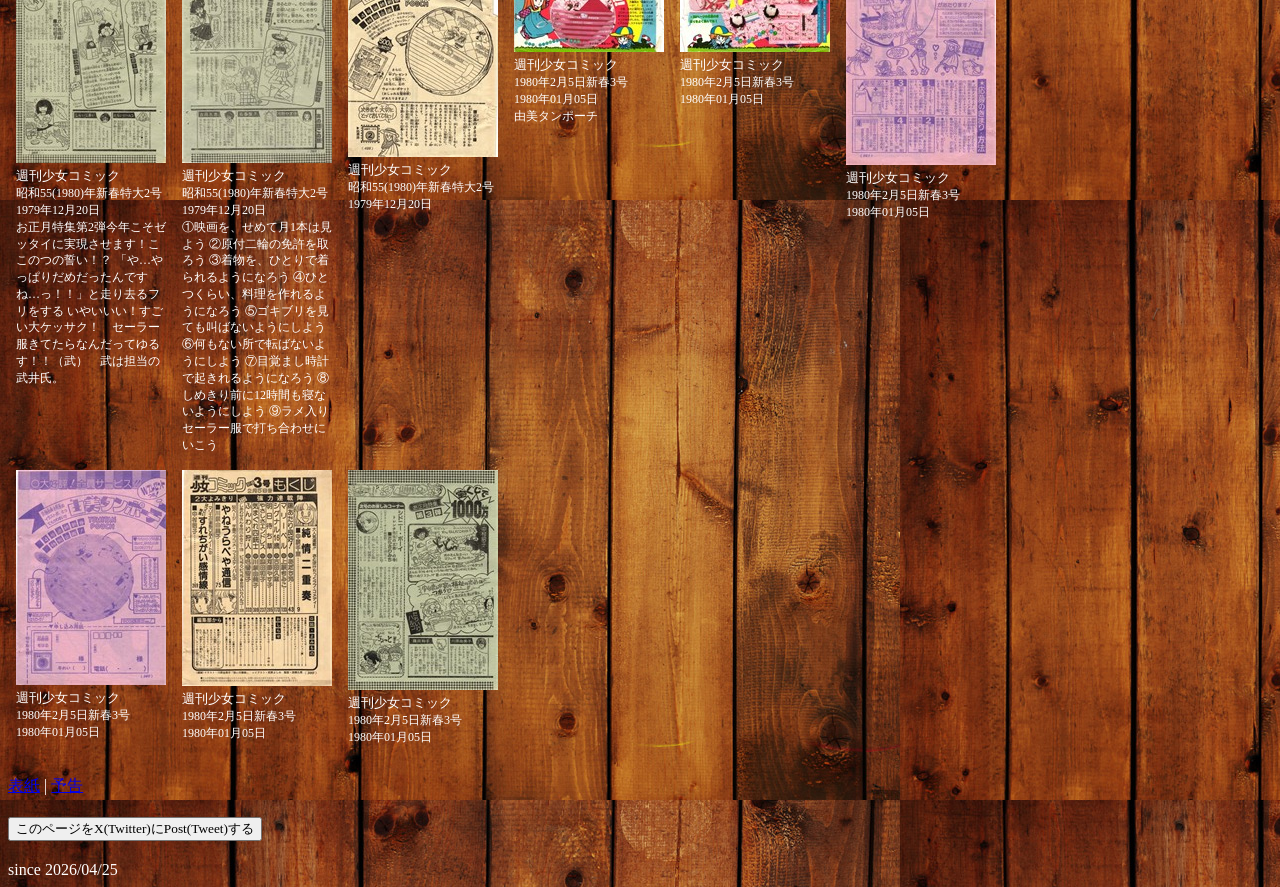
==== commit c5c05b39: "自動更新 - 雑誌名: 週刊少女コミック - 号数: 1980年2月5日新春3号 - 発行日: 1980年01月05日 - コミット日時: 2026/08/15 20:18:52" ====
--- a/appendix.html
+++ b/appendix.html
@@ -391,6 +391,19 @@
 <p class="magcover">
   <a href="images/big/1980年01月05日_週刊少女コミック_1980年2月5日新春3号_08.jpg" data-lightbox="kawahara" data-title="週刊少女コミック 1980年01月05日 1980年2月5日新春3号 川原由美子">
 <img src="images/thumbnail/1980年01月05日_週刊少女コミック_1980年2月5日新春3号_08.jpg" width="150" alt="1980年01月05日" />
+  </a>
+</p>
+<p class="detail">
+  <span class="magazine-name">週刊少女コミック</span><br />
+  <span class="japanese-text">1980年2月5日新春3号</span><br />
+  <span class="japanese-text">1980年01月05日</span><br />
+  <span class="japanese-text"></span><br />
+</p>
+  </td>
+  <td data-mag="週刊少女コミック" data-year="1980">
+<p class="magcover">
+  <a href="images/big/1980年01月05日_週刊少女コミック_1980年2月5日新春3号_09.jpg" data-lightbox="kawahara" data-title="週刊少女コミック 1980年01月05日 1980年2月5日新春3号 川原由美子">
+<img src="images/thumbnail/1980年01月05日_週刊少女コミック_1980年2月5日新春3号_09.jpg" width="150" alt="1980年01月05日" />
   </a>
 </p>
 <p class="detail">
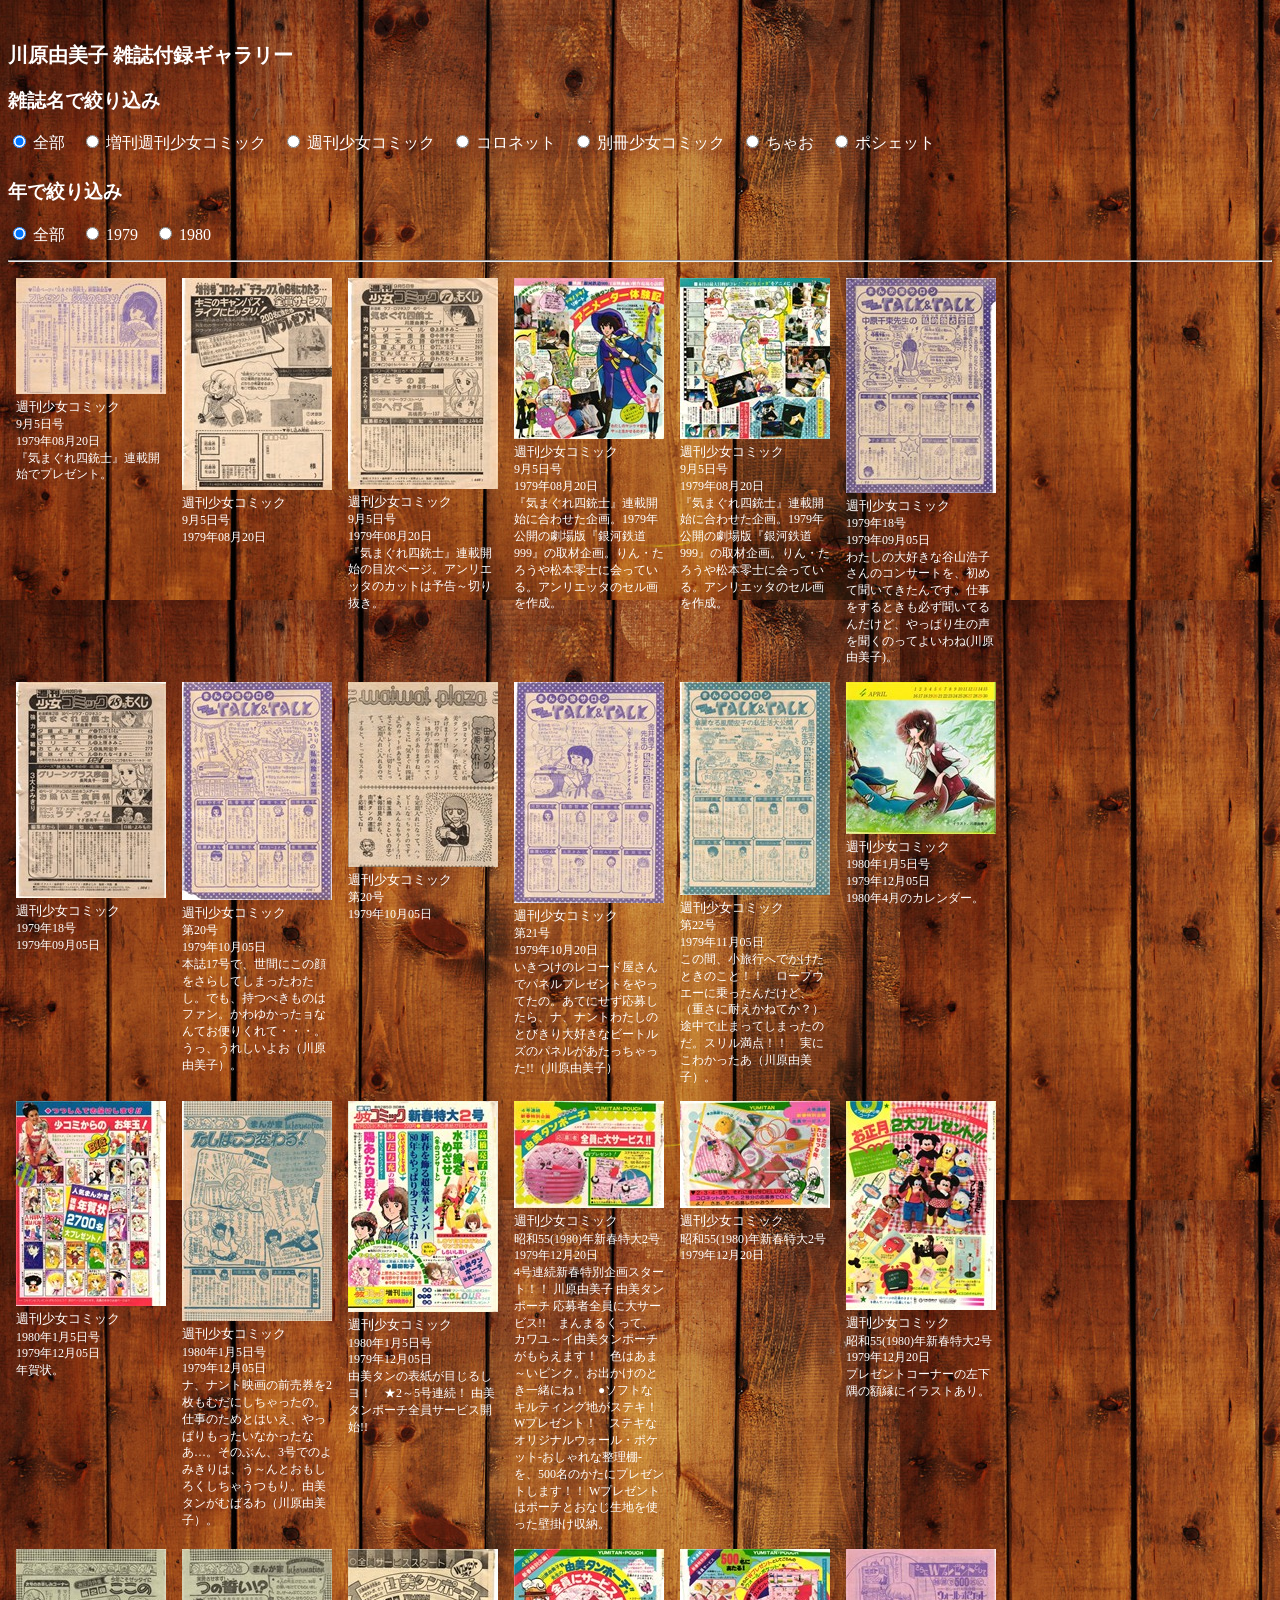
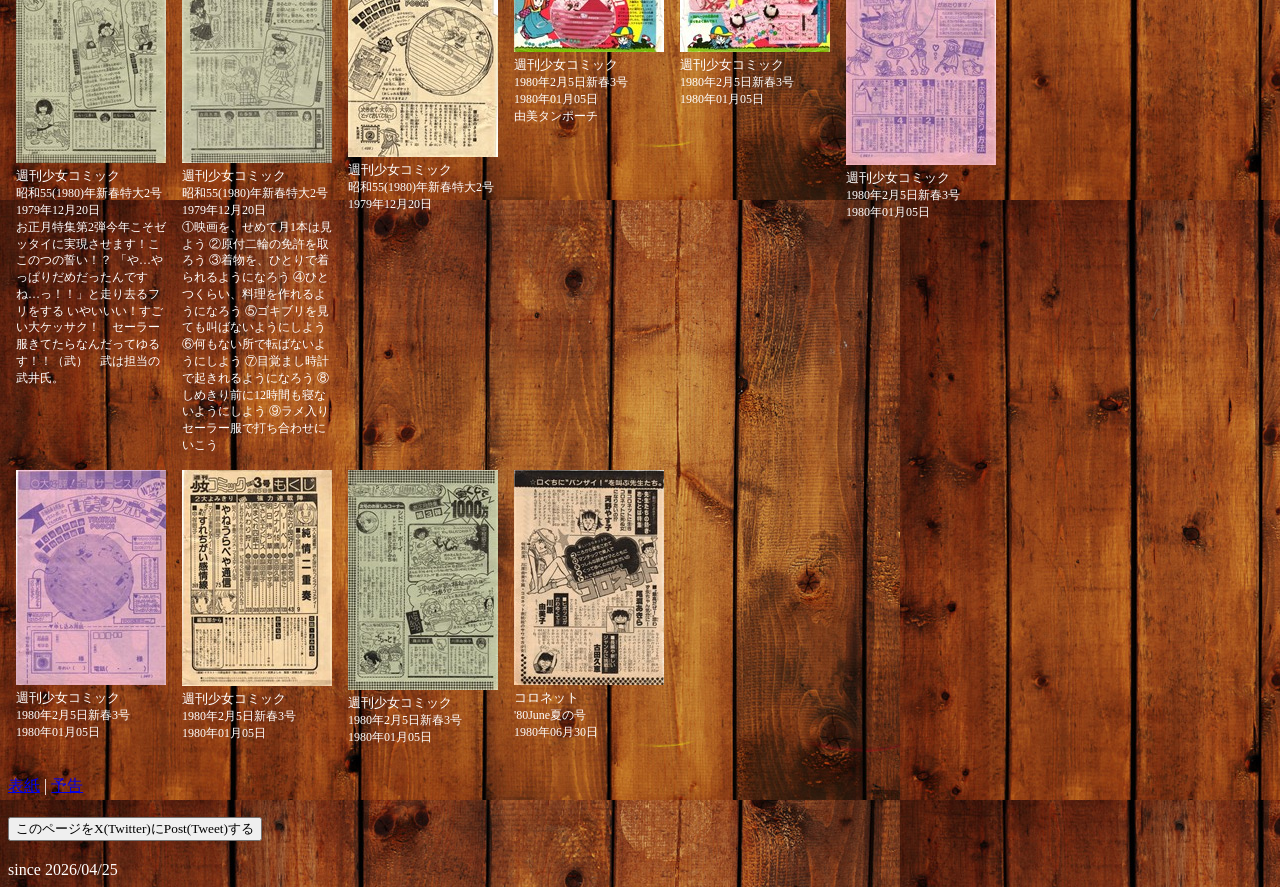
==== commit ed89d9ef: "自動更新 - 雑誌名: コロネット - 号数: '80June夏の号 - 発行日: 1980年06月30日 - コミット日時: 2026/09/19 10:38:22" ====
--- a/appendix.html
+++ b/appendix.html
@@ -410,6 +410,19 @@
   <span class="magazine-name">週刊少女コミック</span><br />
   <span class="japanese-text">1980年2月5日新春3号</span><br />
   <span class="japanese-text">1980年01月05日</span><br />
+  <span class="japanese-text"></span><br />
+</p>
+  </td>
+  <td data-mag="コロネット" data-year="1980">
+<p class="magcover">
+  <a href="images/big/1980年06月30日_コロネット_&#39;80June夏の号_01.jpg" data-lightbox="kawahara" data-title="コロネット 1980年06月30日 &#39;80June夏の号 川原由美子">
+<img src="images/thumbnail/1980年06月30日_コロネット_&#39;80June夏の号_01.jpg" width="150" alt="1980年06月30日" />
+  </a>
+</p>
+<p class="detail">
+  <span class="magazine-name">コロネット</span><br />
+  <span class="japanese-text">&#39;80June夏の号</span><br />
+  <span class="japanese-text">1980年06月30日</span><br />
   <span class="japanese-text"></span><br />
 </p>
   </td>
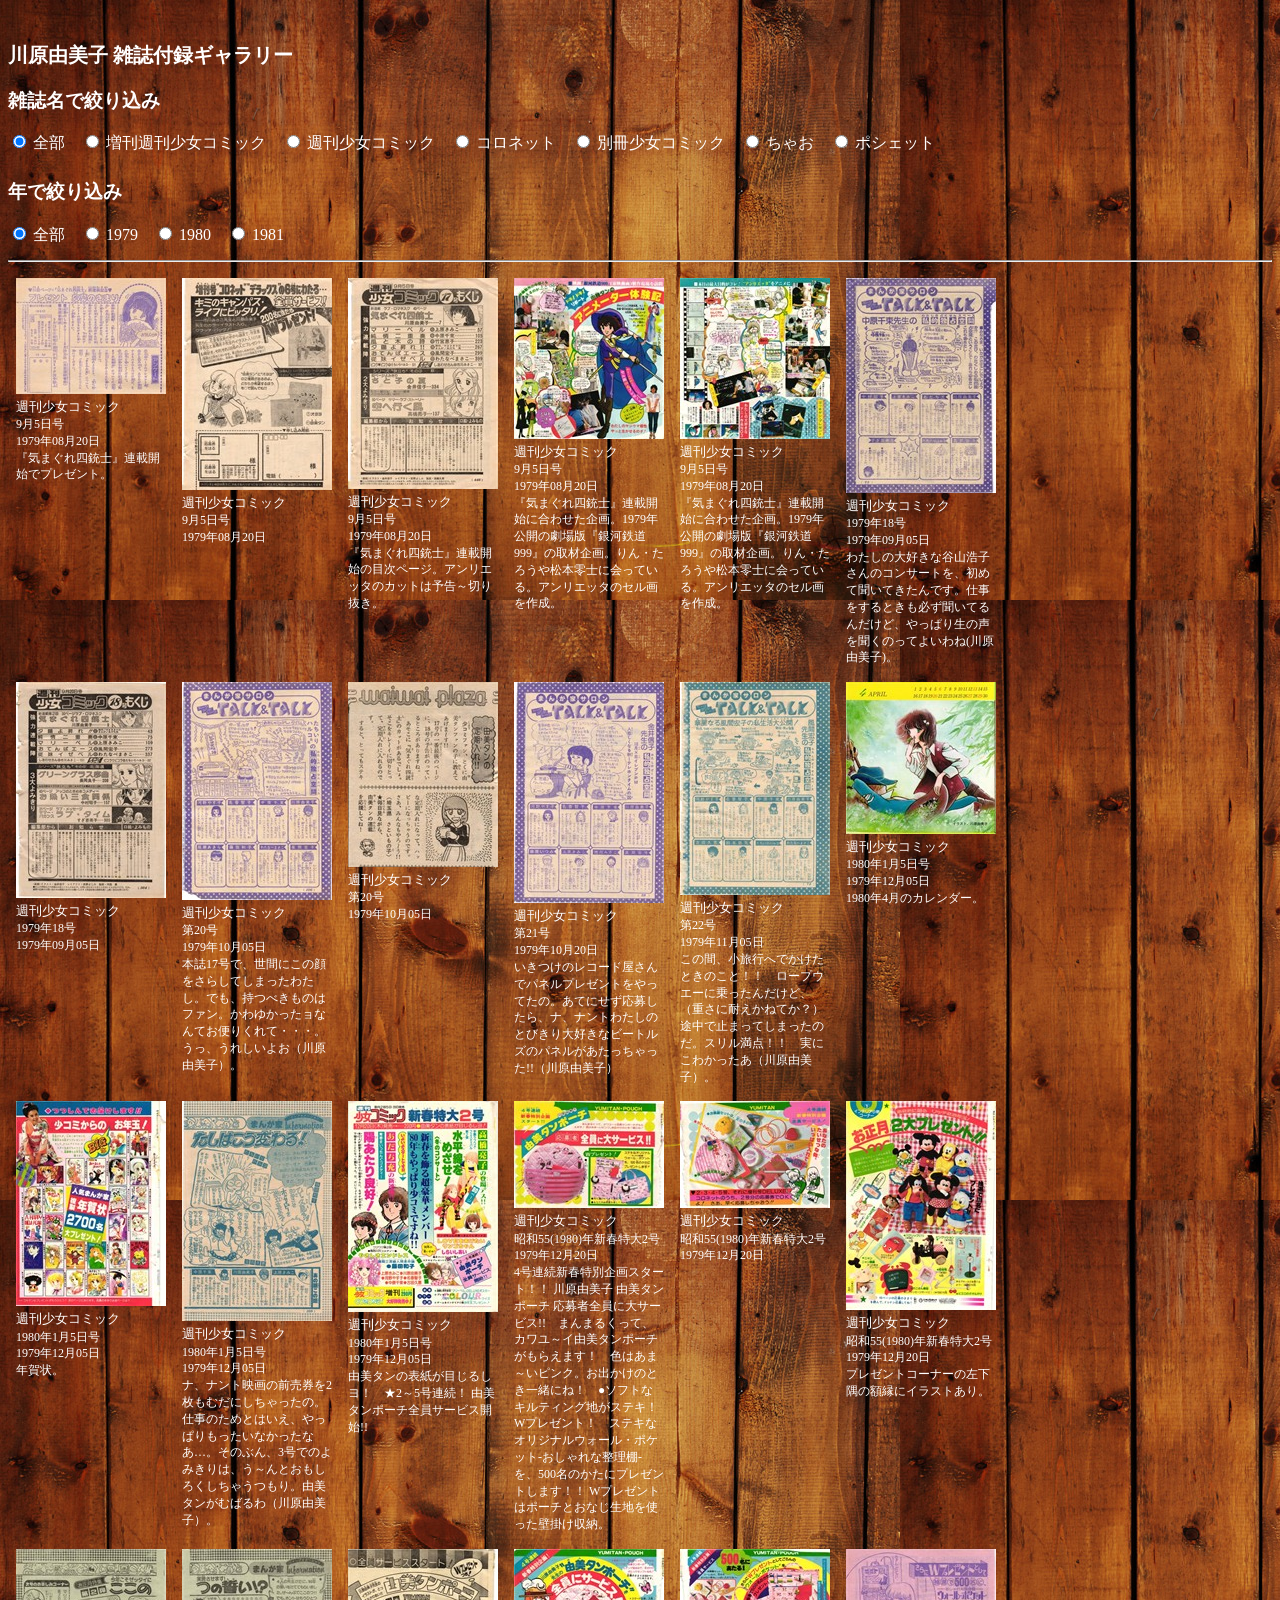
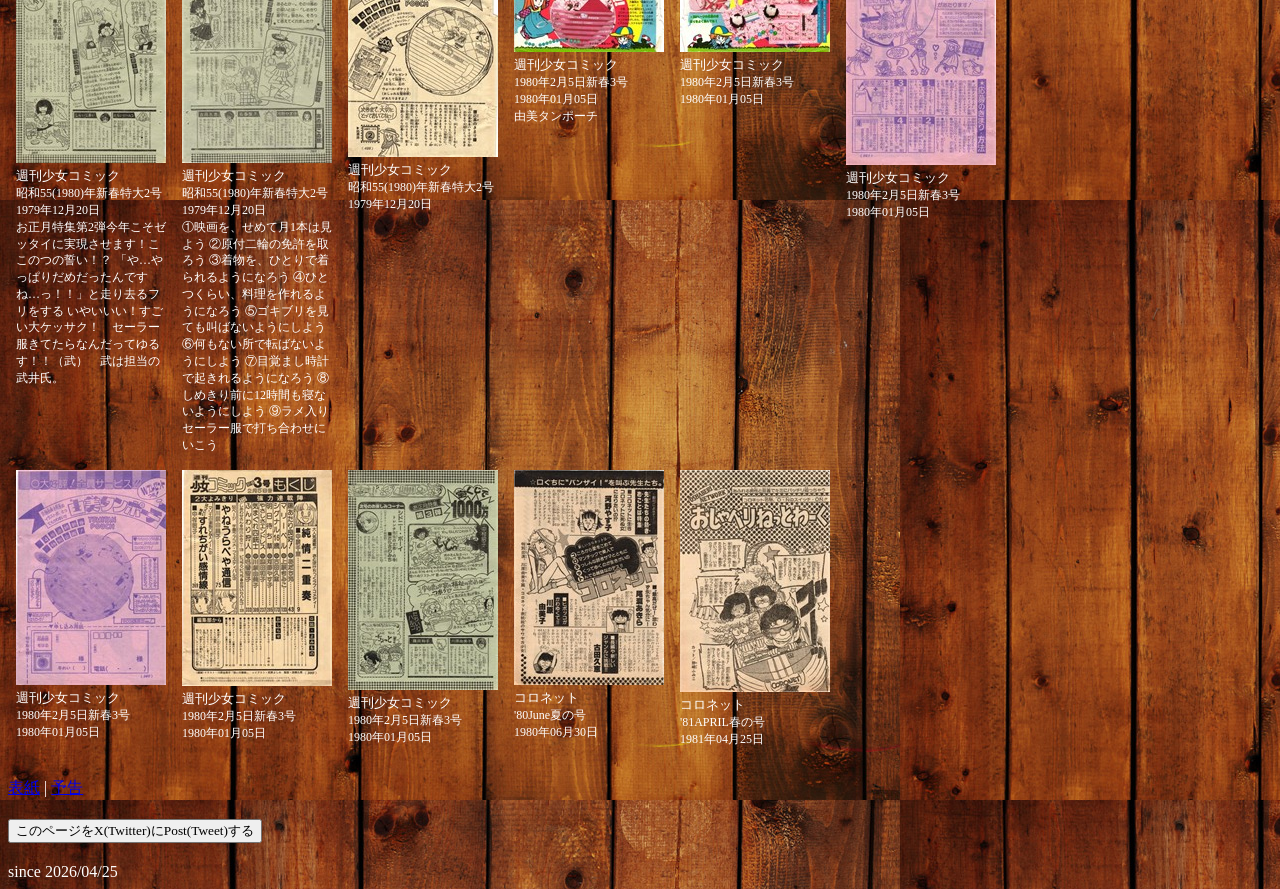
==== commit 958b47a2: "自動更新 - 雑誌名: コロネット - 号数: '81APRIL春の号 - 発行日: 1981年04月25日 - コミット日時: 2026/09/20 11:50:27" ====
--- a/appendix.html
+++ b/appendix.html
@@ -42,6 +42,7 @@
 			<span class="filter-radio"><label><input type="radio" name="year-filter" value="ALL" checked> 全部</label></span>
 <span class="filter-radio"><label><input type="radio" name="year-filter" value="1979"> 1979</label></span>
 <span class="filter-radio"><label><input type="radio" name="year-filter" value="1980"> 1980</label></span>
+<span class="filter-radio"><label><input type="radio" name="year-filter" value="1981"> 1981</label></span>
 
 		</div>
 
@@ -423,6 +424,19 @@
   <span class="magazine-name">コロネット</span><br />
   <span class="japanese-text">&#39;80June夏の号</span><br />
   <span class="japanese-text">1980年06月30日</span><br />
+  <span class="japanese-text"></span><br />
+</p>
+  </td>
+  <td data-mag="コロネット" data-year="1981">
+<p class="magcover">
+  <a href="images/big/1981年04月25日_コロネット_&#39;81APRIL春の号.jpg" data-lightbox="kawahara" data-title="コロネット 1981年04月25日 &#39;81APRIL春の号 川原由美子">
+<img src="images/thumbnail/1981年04月25日_コロネット_&#39;81APRIL春の号.jpg" width="150" alt="1981年04月25日" />
+  </a>
+</p>
+<p class="detail">
+  <span class="magazine-name">コロネット</span><br />
+  <span class="japanese-text">&#39;81APRIL春の号</span><br />
+  <span class="japanese-text">1981年04月25日</span><br />
   <span class="japanese-text"></span><br />
 </p>
   </td>
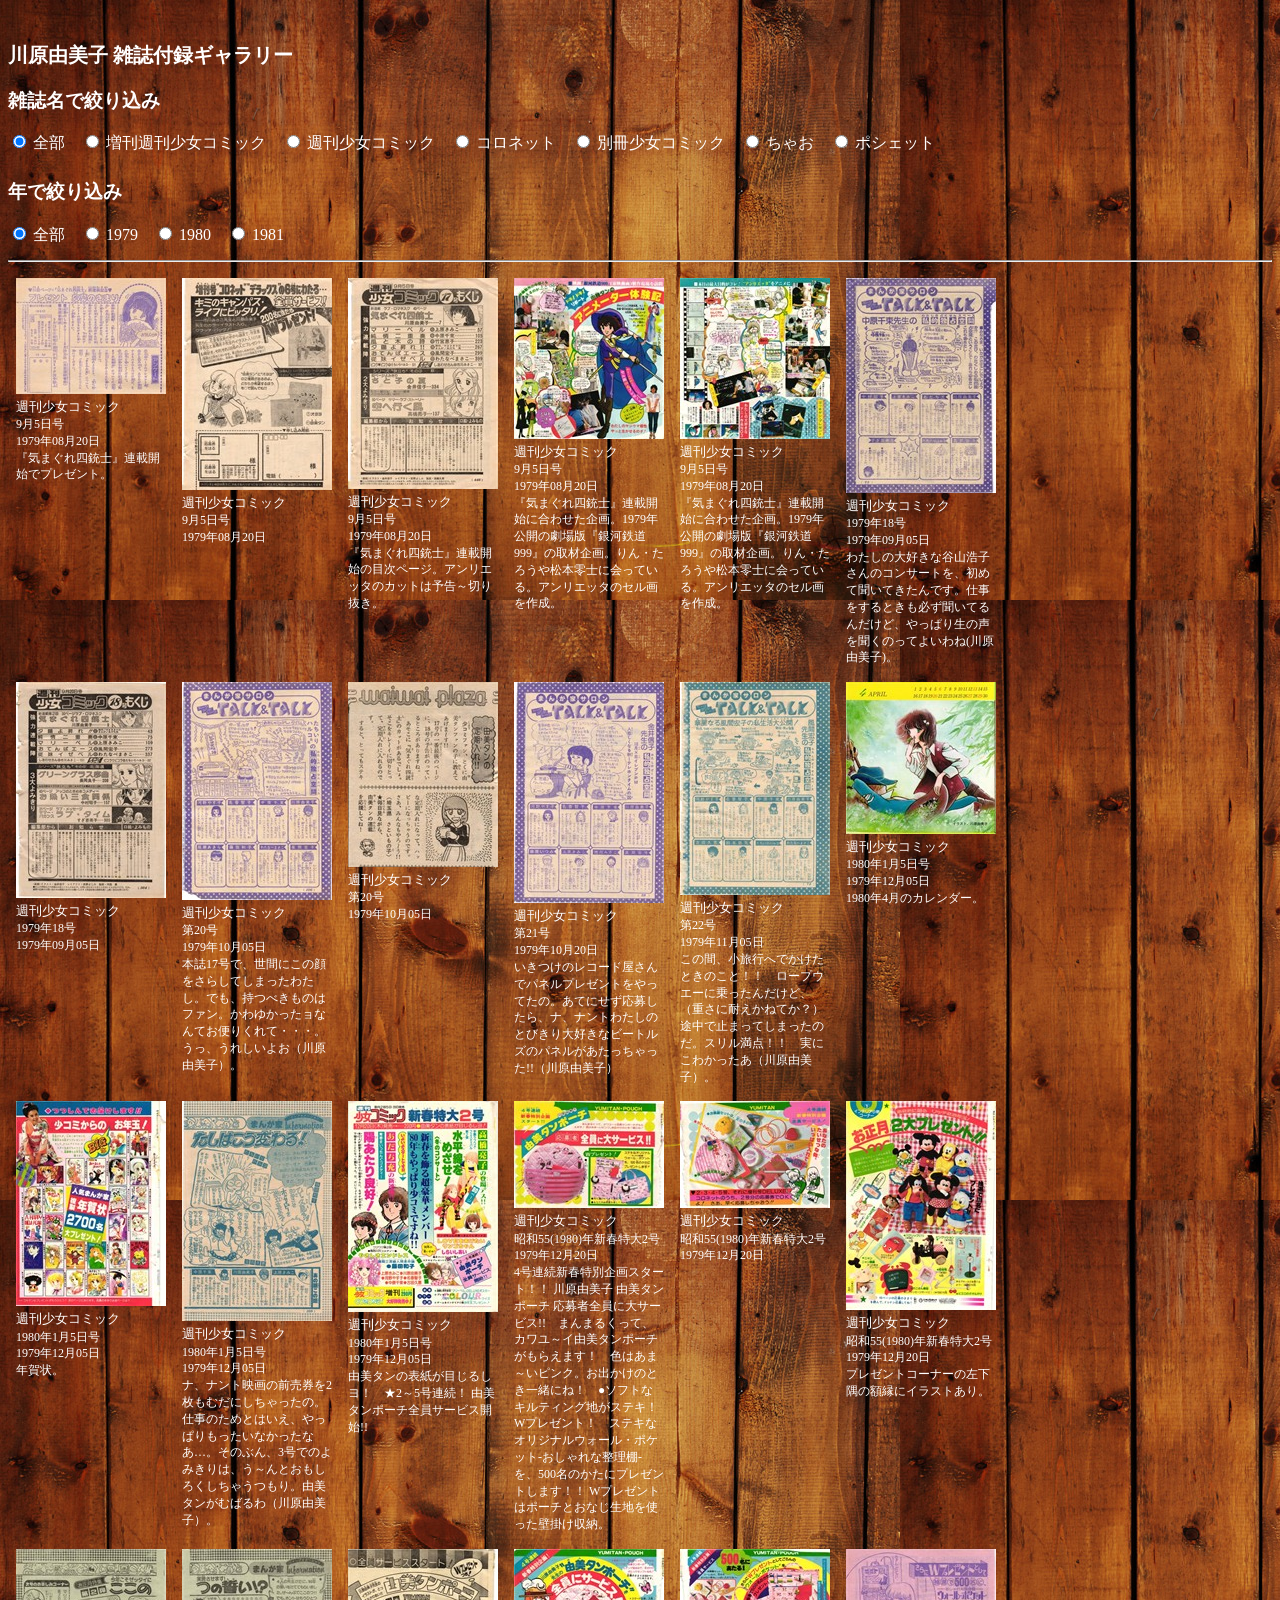
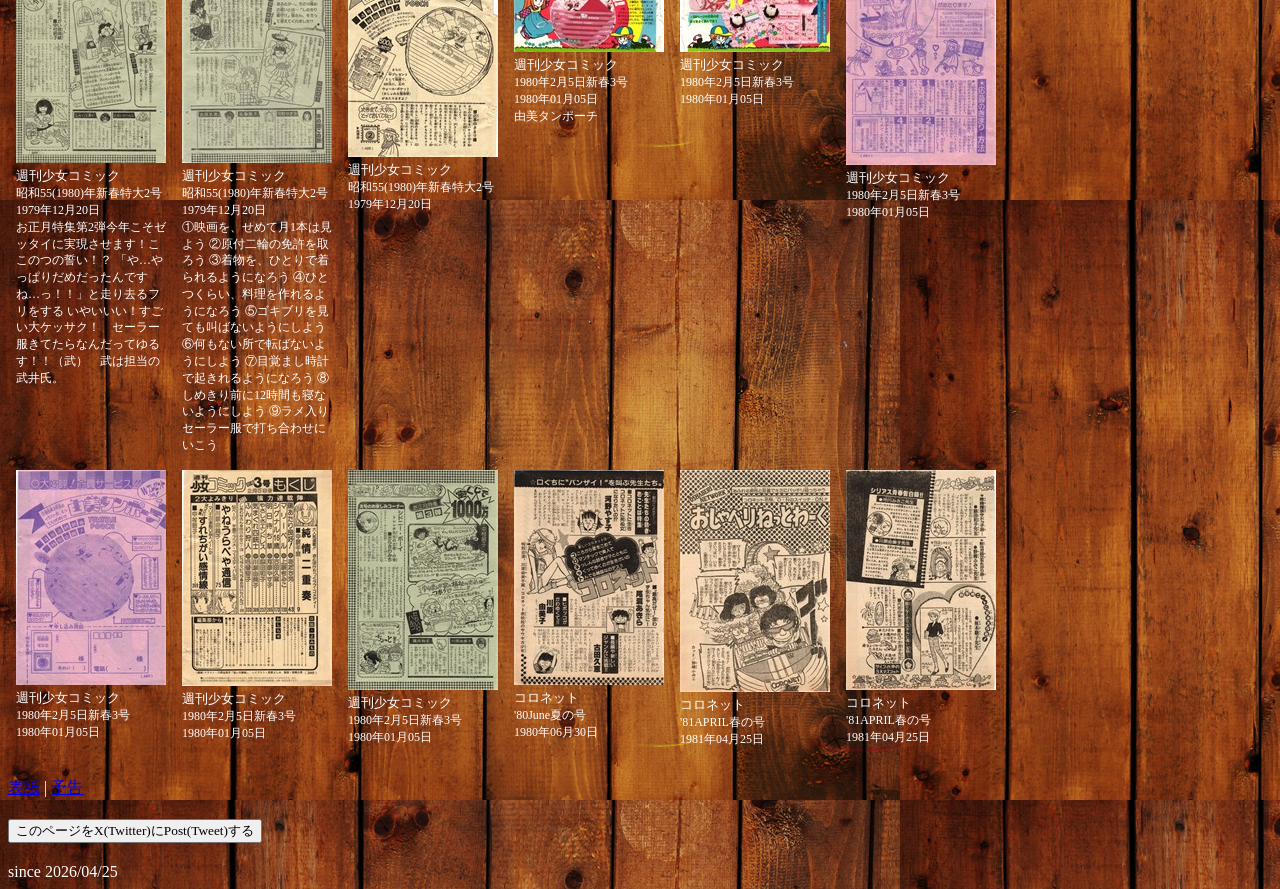
==== commit 23b25b0c: "自動更新 - 雑誌名: コロネット - 号数: '81APRIL春の号 - 発行日: 1981年04月25日 - コミット日時: 2026/09/20 11:52:55" ====
--- a/appendix.html
+++ b/appendix.html
@@ -431,6 +431,19 @@
 <p class="magcover">
   <a href="images/big/1981年04月25日_コロネット_&#39;81APRIL春の号.jpg" data-lightbox="kawahara" data-title="コロネット 1981年04月25日 &#39;81APRIL春の号 川原由美子">
 <img src="images/thumbnail/1981年04月25日_コロネット_&#39;81APRIL春の号.jpg" width="150" alt="1981年04月25日" />
+  </a>
+</p>
+<p class="detail">
+  <span class="magazine-name">コロネット</span><br />
+  <span class="japanese-text">&#39;81APRIL春の号</span><br />
+  <span class="japanese-text">1981年04月25日</span><br />
+  <span class="japanese-text"></span><br />
+</p>
+  </td>
+  <td data-mag="コロネット" data-year="1981">
+<p class="magcover">
+  <a href="images/big/1981年04月25日_コロネット_&#39;81APRIL春の号_01.jpg" data-lightbox="kawahara" data-title="コロネット 1981年04月25日 &#39;81APRIL春の号 川原由美子">
+<img src="images/thumbnail/1981年04月25日_コロネット_&#39;81APRIL春の号_01.jpg" width="150" alt="1981年04月25日" />
   </a>
 </p>
 <p class="detail">
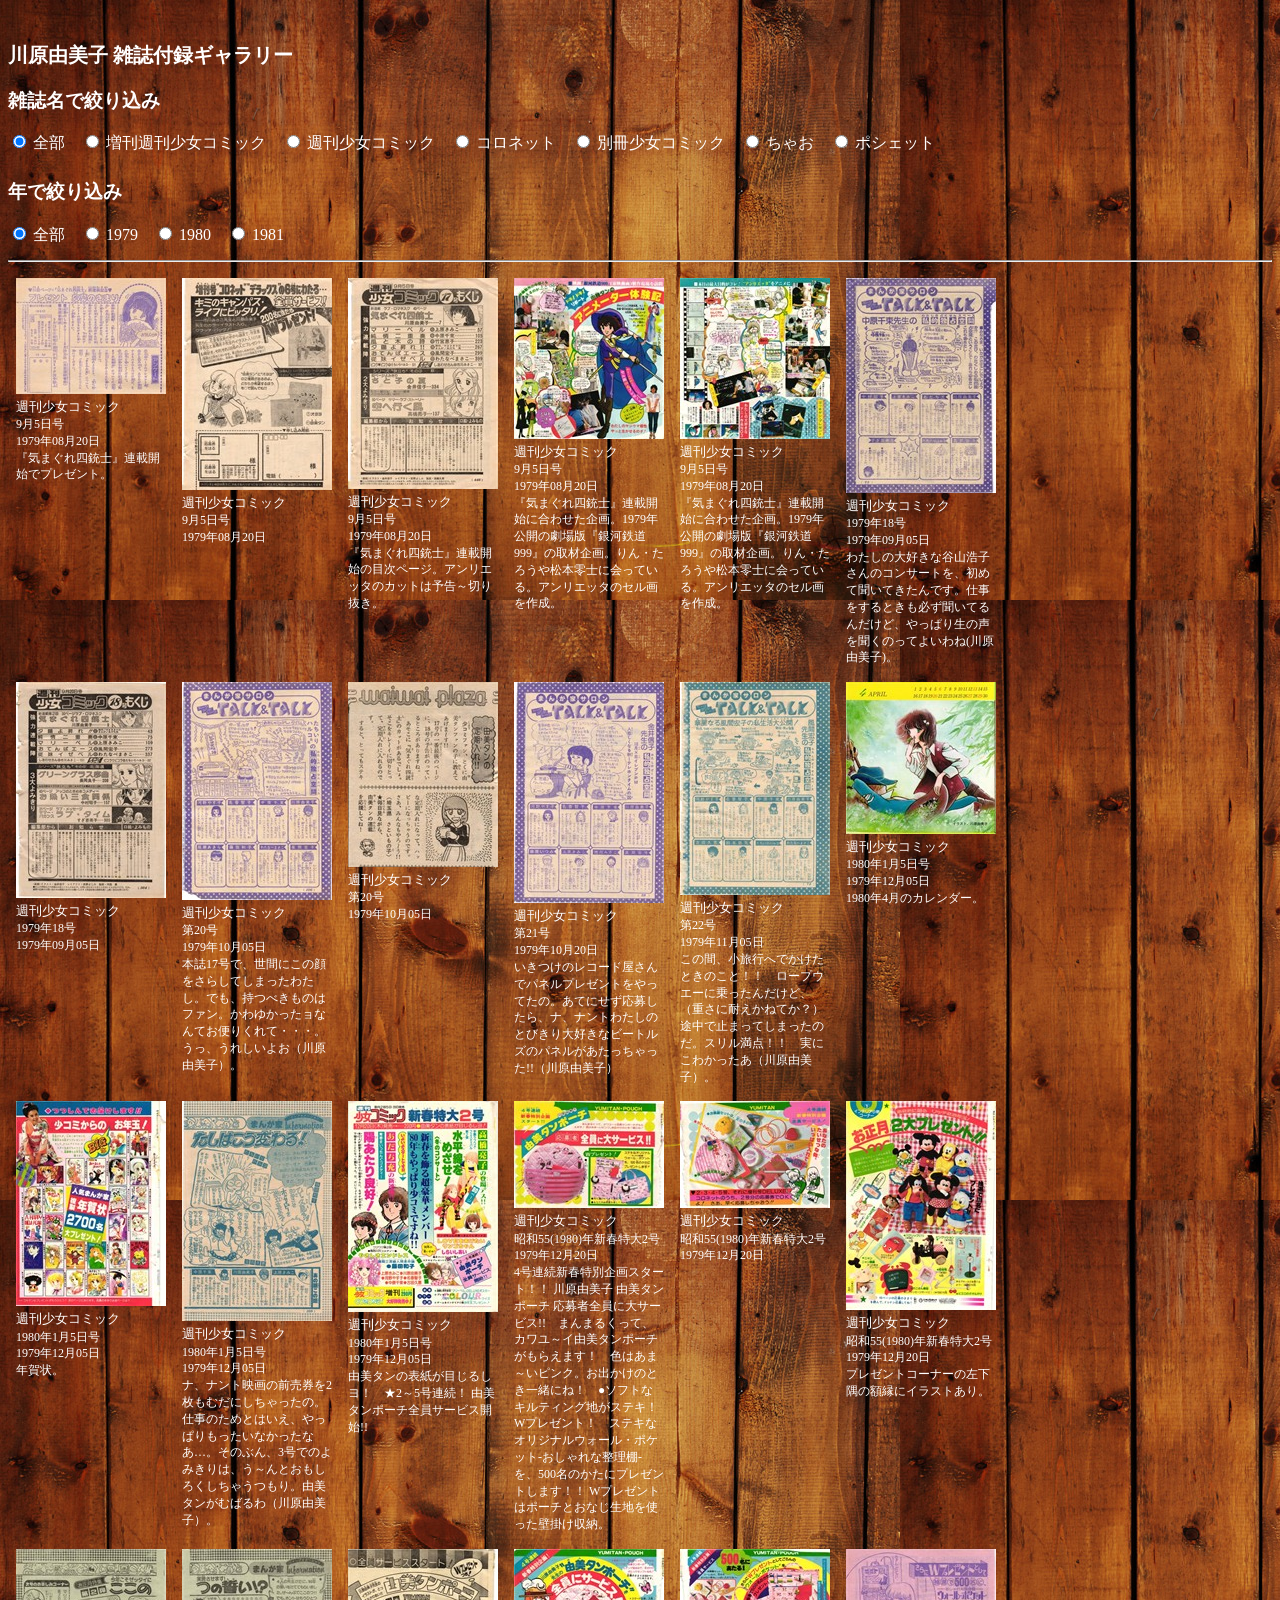
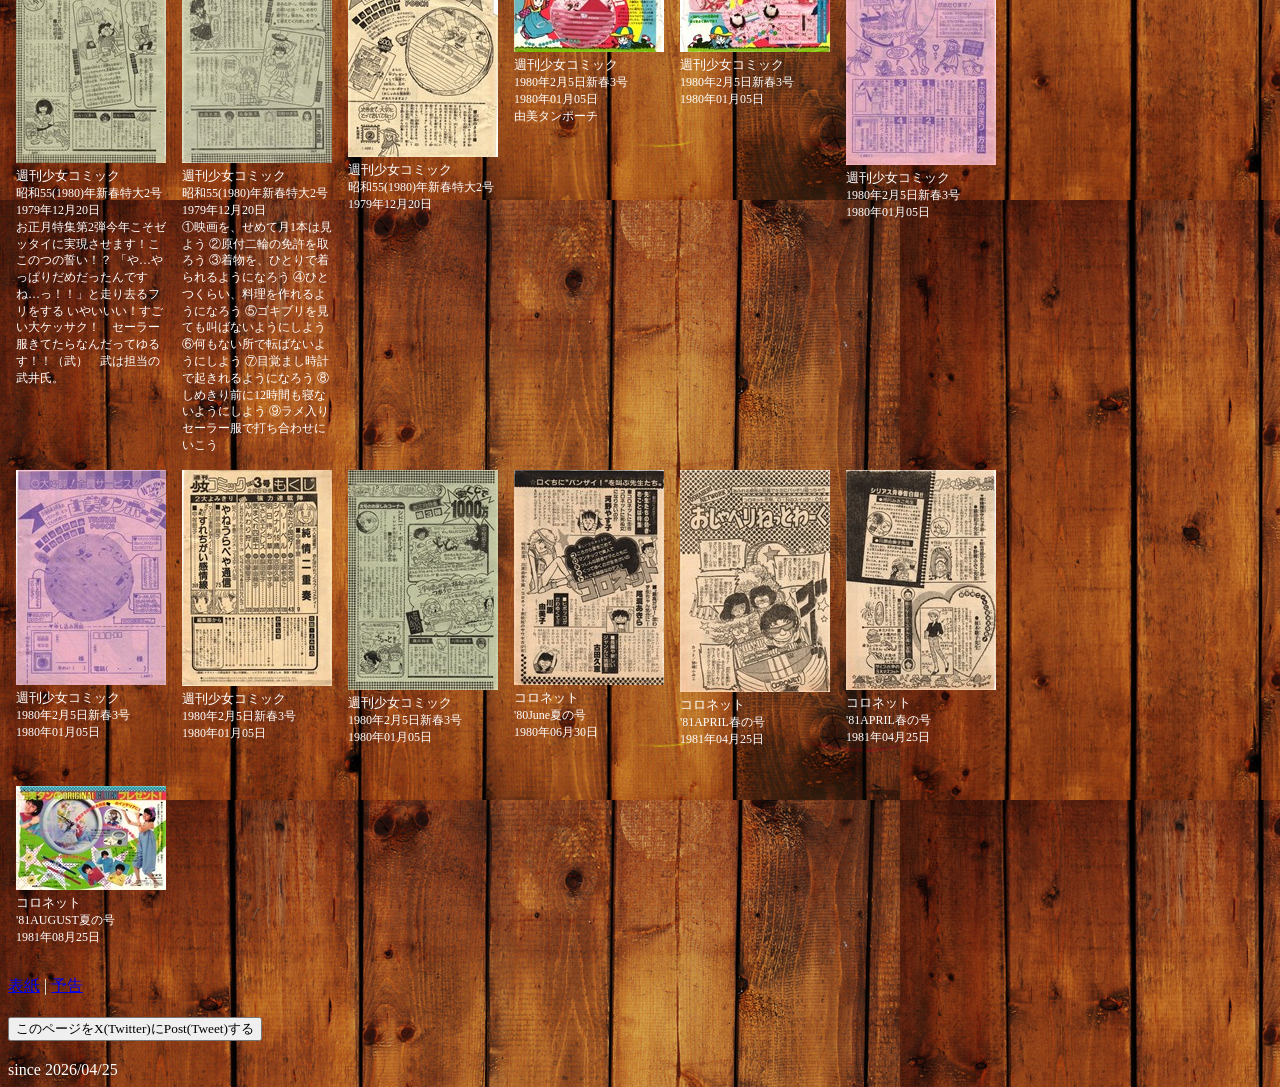
==== commit 60593295: "自動更新 - 雑誌名: コロネット - 号数: '81AUGUST夏の号 - 発行日: 1981年08月25日 - コミット日時: 2026/09/22 18:58:31" ====
--- a/appendix.html
+++ b/appendix.html
@@ -450,6 +450,21 @@
   <span class="magazine-name">コロネット</span><br />
   <span class="japanese-text">&#39;81APRIL春の号</span><br />
   <span class="japanese-text">1981年04月25日</span><br />
+  <span class="japanese-text"></span><br />
+</p>
+  </td>
+</tr>
+<tr class="mag">
+  <td data-mag="コロネット" data-year="1981">
+<p class="magcover">
+  <a href="images/big/1981年08月25日_コロネット_&#39;81AUGUST夏の号.jpg" data-lightbox="kawahara" data-title="コロネット 1981年08月25日 &#39;81AUGUST夏の号 川原由美子">
+<img src="images/thumbnail/1981年08月25日_コロネット_&#39;81AUGUST夏の号.jpg" width="150" alt="1981年08月25日" />
+  </a>
+</p>
+<p class="detail">
+  <span class="magazine-name">コロネット</span><br />
+  <span class="japanese-text">&#39;81AUGUST夏の号</span><br />
+  <span class="japanese-text">1981年08月25日</span><br />
   <span class="japanese-text"></span><br />
 </p>
   </td>
